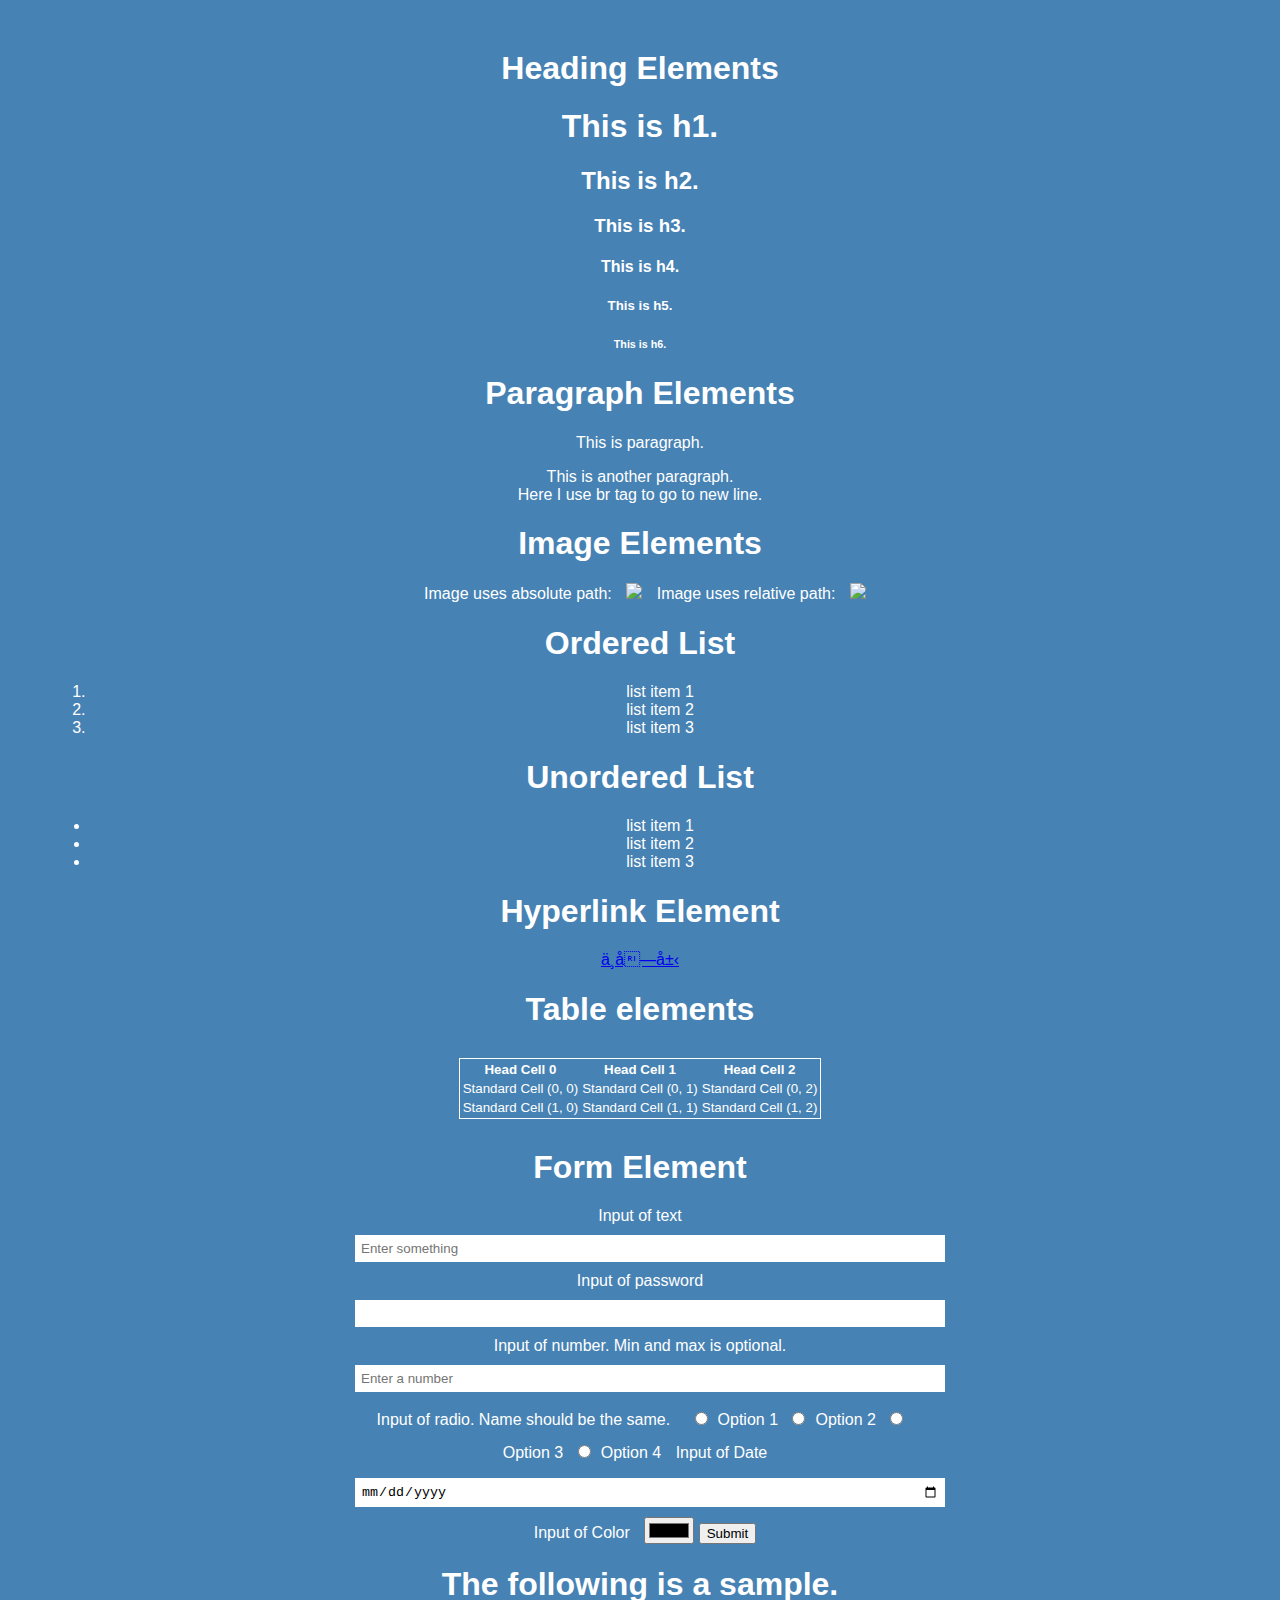
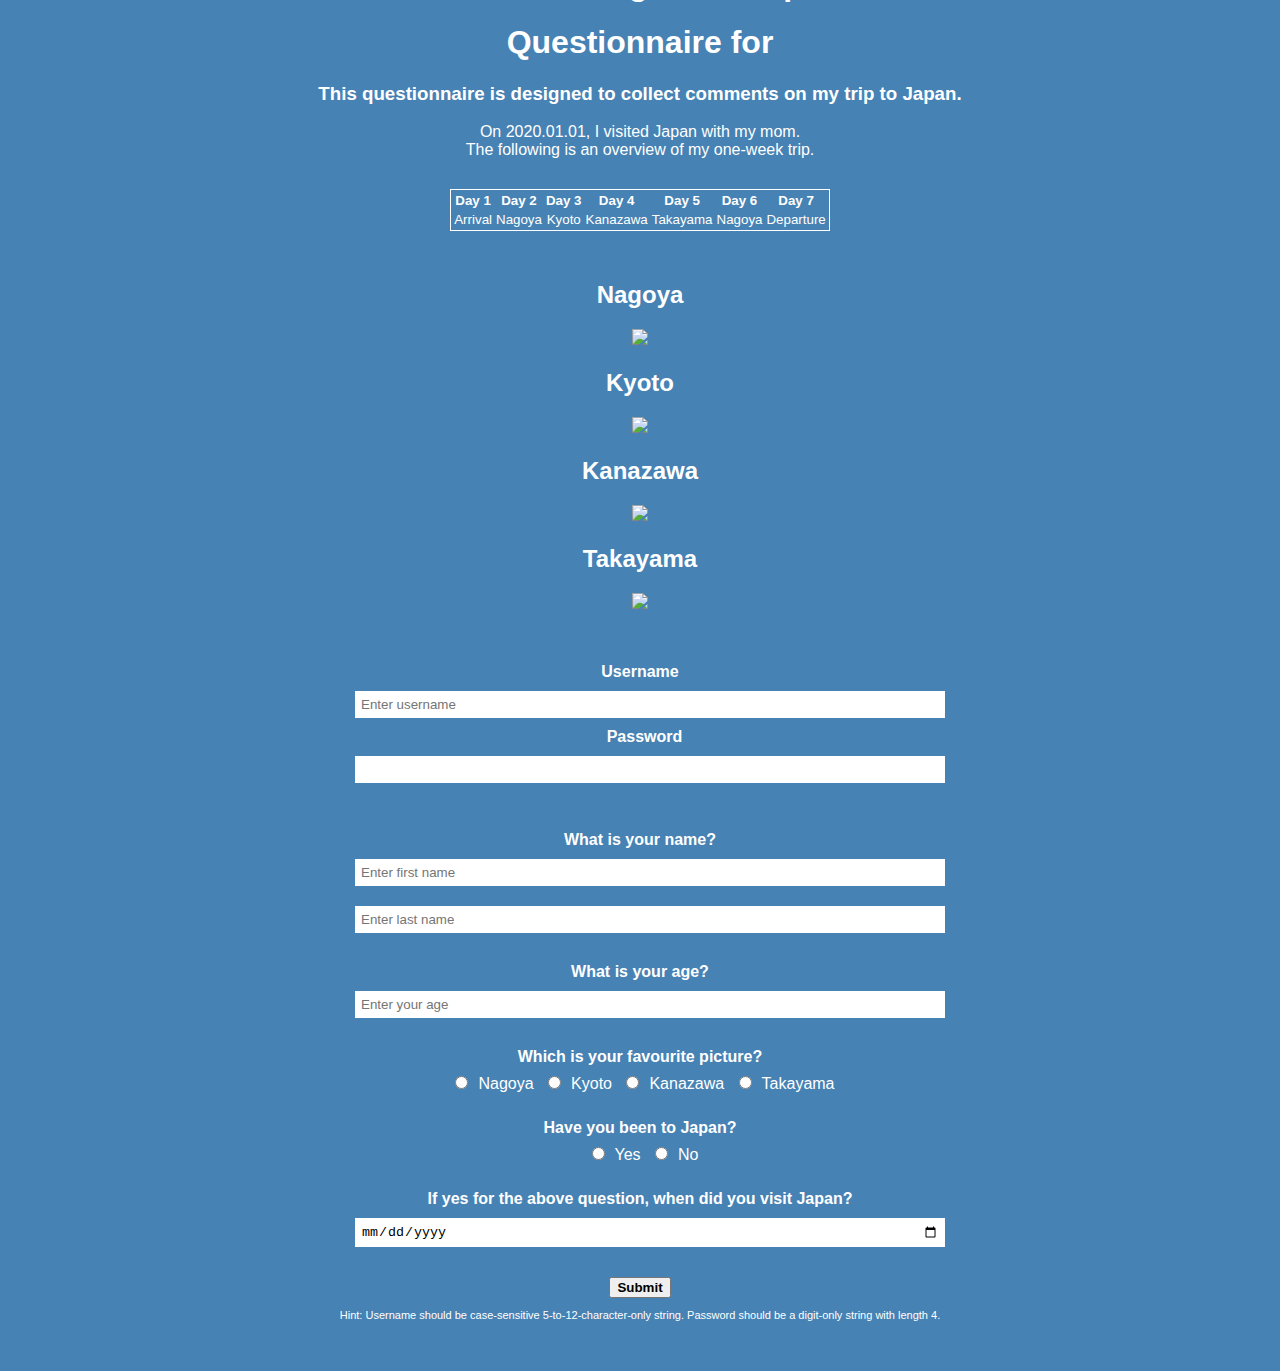
==== index.html @ 1802715c "Update index.html" ====
<!DOCTYPE html>	   		
<html lang=“en”>			

 <head>				
 	<meta charset=“utf-8”>
    	<title>Trip to Japan</title>
      <link rel="stylesheet" type="text/css" href="css/style.css">
  </head>
 
<body>
  <div id="sample">
	  
    <h1>Heading Elements</h1>
    <h1>This is h1.</h1>
    <h2>This is h2.</h2>
    <h3>This is h3.</h3>
    <h4>This is h4.</h4>
    <h5>This is h5.</h5>
    <h6>This is h6.</h6>
    
    <h1>Paragraph Elements</h1>
    <p>This is paragraph.</p>
    <p>This is another paragraph. <br> Here I use br tag to go to new line.</p>
		
    <h1>Image Elements </h1>
    <label>Image uses absolute path:</label>
    <img src="https://lh3.googleusercontent.com/[base64]w1385-h970-no">
    <label>Image uses relative path:</label>
    <img src="img/IMG_3584.jpg">
    
    <h1>Ordered List</h1>
    <ol>
      <li> list item 1 </li>
      <li> list item 2 </li>
      <li> list item 3 </li>
    </ol>
    
    <h1>Unordered List</h1>
    <ul>
      <li> list item 1 </li>
      <li> list item 2 </li>
      <li> list item 3 </li>
    </ul>
    
    <h1>Hyperlink Element</h1>
    <a href="https://www.chinagoingout.org/">中南屋</a>
    
    <h1>Table elements</h1>
		<table>
		  <tr>
        <th>Head Cell 0</th>
        <th>Head Cell 1</th>
        <th>Head Cell 2</th>
		  </tr>
		  <tr>
			<td>Standard Cell (0, 0)</td>
			<td>Standard Cell (0, 1)</td>
			<td>Standard Cell (0, 2)</td>
		  </tr>
		  <tr>
			<td>Standard Cell (1, 0)</td>
			<td>Standard Cell (1, 1)</td>
			<td>Standard Cell (1, 2)</td>
		  </tr>
		</table>
		
    <h1>Form Element</h1>
    <form>
      <label>Input of text</label>
			<input type="text" placeholder="Enter something">
      
			<label>Input of password</label>
			<input type="password">
      
			<label>Input of number. Min and max is optional.</label>
			<input type="number" placeholder="Enter a number" min="1" max="99">

      <label>Input of radio. Name should be the same.</label>
      <input type="radio" name="group0" value="Option 0">Option 1</input>
      <input type="radio" name="group0" value="Option 1">Option 2</input>
      <input type="radio" name="group0" value="Option 2">Option 3</input>
      <input type="radio" name="group0" value="Option 3">Option 4</input>

      <label>Input of Date</label>
      <input type="date"></input>
	
      <label>Input of Color</label>
      <input type="color"></input>
  
			<button id="Submit">Submit</button>
    </form>
  </div>
	
	<div id="sample">
			<h1>The following is a sample. </h1>
		<div id="introduction">
		<h1>Questionnaire for </h1>
		<h3>This questionnaire is designed to collect comments on my trip to Japan. </h3>
		<p>On 2020.01.01, I visited Japan with my mom. <br>The following is an overview of my one-week trip.</p>
		
		<table>
		  <tr>
			<th>Day 1</th>
			<th>Day 2</th>
			<th>Day 3</th>
			<th>Day 4</th>
			<th>Day 5</th>
			<th>Day 6</th>
			<th>Day 7</th>
		  </tr>
		  <tr>
			<td>Arrival</td>
			<td>Nagoya</td>
			<td>Kyoto</td>
			<td>Kanazawa</td>
			<td>Takayama</td>
			<td>Nagoya</td>
			<td>Departure</td>
		  </tr>
		</table>
		
		<div class="city-with-img">
			<h2>Nagoya</h2>
			<img src="https://lh3.googleusercontent.com/[base64]w1385-h970-no">
		</div>
		<div class="city-with-img">
			<h2>Kyoto</h2>
			<img src="https://lh3.googleusercontent.com/[base64]w1455-h970-no">
		</div>
		<div class="city-with-img">
			<h2>Kanazawa</h2>
			<img src="https://lh3.googleusercontent.com/[base64]w1455-h970-no">
		</div>
		<div class="city-with-img">
			<h2>Takayama</h2>
			<img src="https://lh3.googleusercontent.com/[base64]w1455-h970-no">
		</div>
	</div>
	<div id="main">
		<form>
			<div class="form-div">
				<label><strong>Username</strong></label>
				<input type="text" id="username" placeholder="Enter username" onblur="validUsername()" required>
				<span id="usernamePrompt">&nbsp;</span>
				<label><strong>Password</strong></label>
				<input type="password" id="password" onblur="validPassword()" required>
				<span id="passwordPrompt">&nbsp;</span>
			</div>
			
			<div class="form-div">
			<label><strong>What is your name?</strong></label>
				<input type="text" placeholder="Enter first name">
				<input type="text" placeholder="Enter last name">
			</div>
			
			<div class="form-div">
				<label><strong>What is your age?</strong></label>
				<input type="number" placeholder="Enter your age" min="1" max="99">
			</div>
			
			<div class="form-div">
				<label><strong>Which is your favourite picture?</strong><br></label>
				<input type="radio" name="picture" value="Nagoya">Nagoya</input>
				<input type="radio" name="picture" value="Kyoto">Kyoto</input>
				<input type="radio" name="picture" value="Kanazawa">Kanazawa</input>
				<input type="radio" name="picture" value="Takayama">Takayama</input>
			</div>
			
			<div class="form-div">
				<label><strong>Have you been to Japan?</strong><br></label>
				<input type="radio" name="visited" value="Y">Yes</input>
				<input type="radio" name="visited" value="N">No</input>
			</div>
			
			<div class="form-div">
				<label><strong>If yes for the above question, when did you visit Japan?</strong><br></label>
				<input type="date" name="visitDate"></input>
			</div>
	
			<button id="Submit"><strong>Submit</Strong></button>
		</form>
		
		<p id="hint">Hint: Username should be case-sensitive 5-to-12-character-only string. Password should be a digit-only string with length 4.</p>
	</div>
    </div>
  
 </body>
</html>
---- css/style.css ----
body{
  font-family: Arial;
  text-align: center;
  margin:50px;
  background-color: steelblue;
  color: white;
}

#introduction{
  margin-bottom: 50px;
}

#main{
  margin-top: 30px;
  margin-bottom: 30px;
  margin-left:auto;
  margin-right:auto;
  font-size: 12pt;
}

table{
  margin-top: 30px;
  margin-bottom: 30px;
  margin-left:auto;
  margin-right:auto;
  border: 1px solid white;
  font-size: 10pt;
  text-align:center
}

.city-with-img{
  width: 50%;
  display: inline-block;
}

form{
  width: 50%;
  display: inline-block;
}

label{
  width: 100%;
  margin: 10px 10px 10px 10px;
}

input[type=text], input[type=password], input[type=number], input[type="date"] {
  width: 100%;
  padding: 5px;
  margin: 10px;
  display: inline-block;
  border: 1px solid white;
  box-sizing: border-box;
}

input[type="radio"] {
  padding: 5px;
  margin: 10px;
}

img{
  width: 100%;
}

span{
  width: 100%;
  margin-bottom: 10px;
}

.form-div{
  margin-bottom: 20px;
}

#submit{
  background-color: white; /* Green */
  border: none;
  color: steelblue;
  padding: 15px 32px;
  text-align: center;
  text-decoration: none;
  display: inline-block;
  font-size: 16px;
}

#hint {
  font-size: 11px;
}
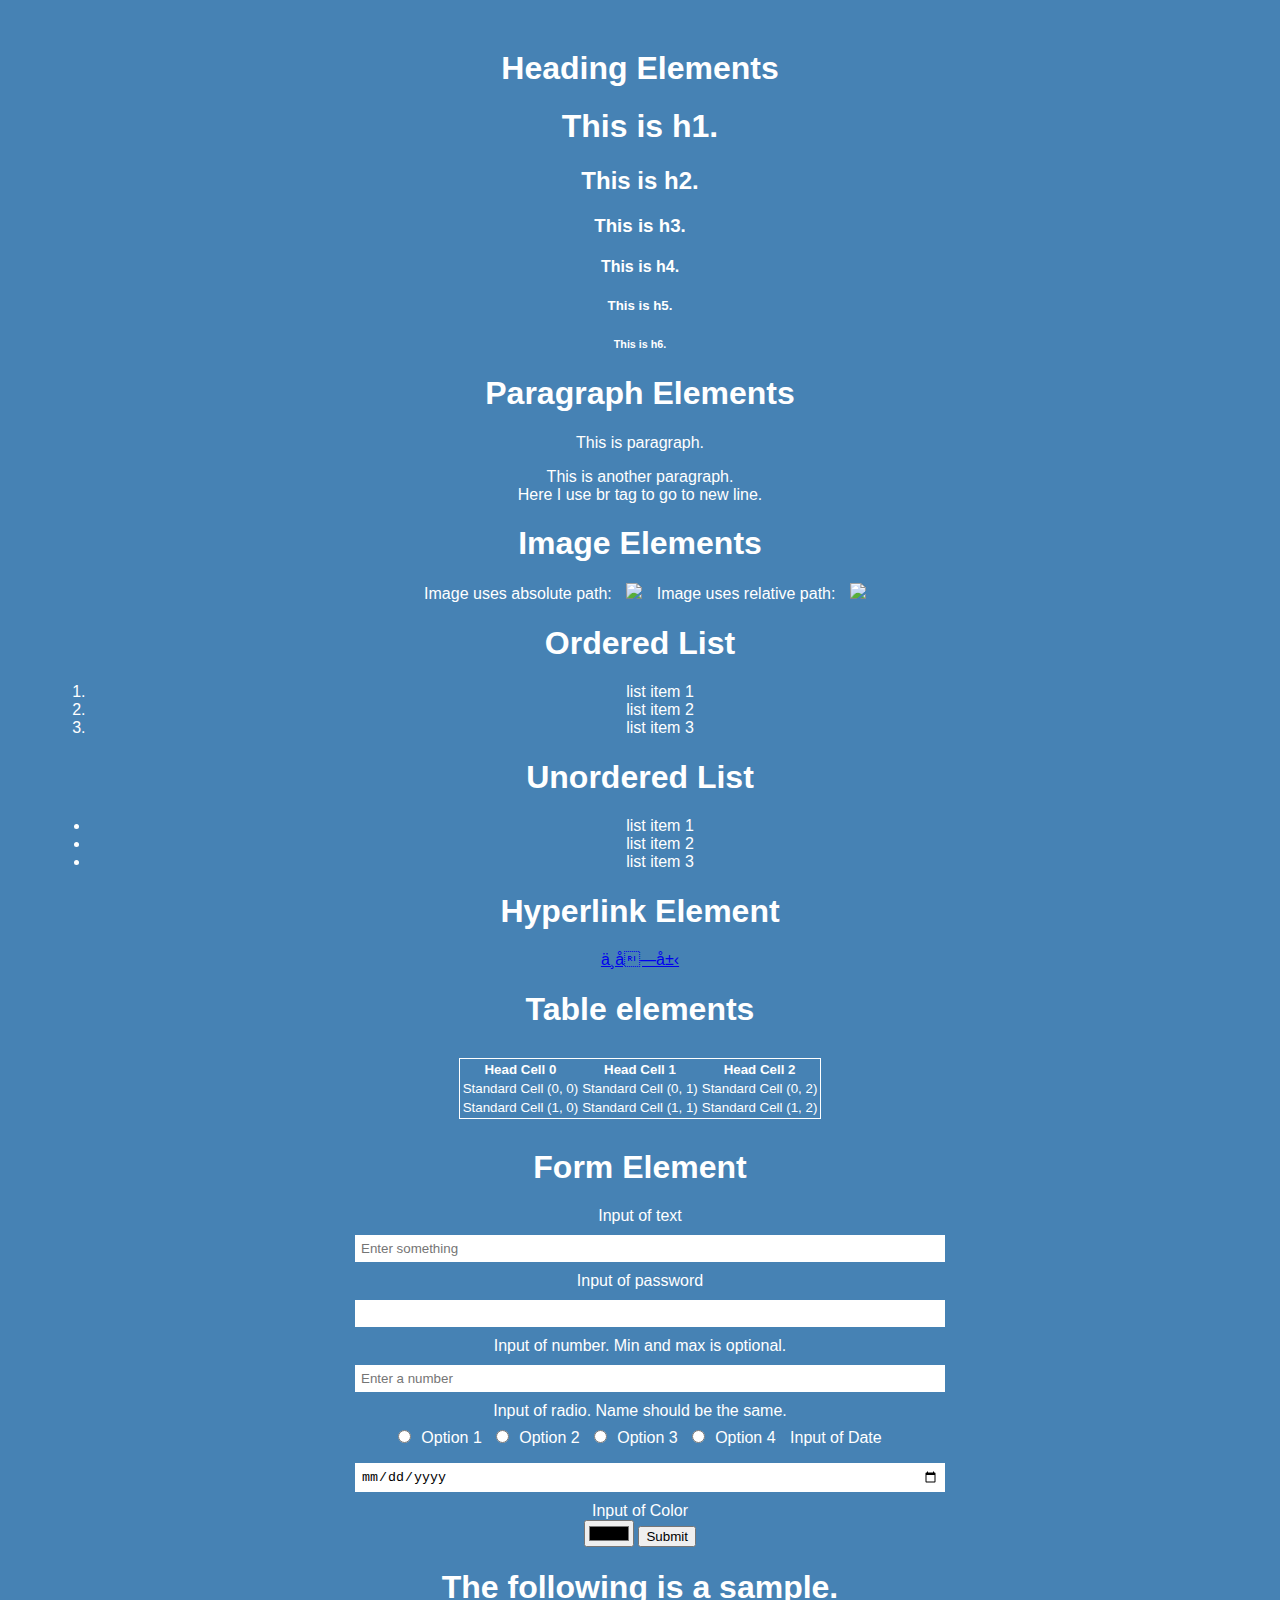
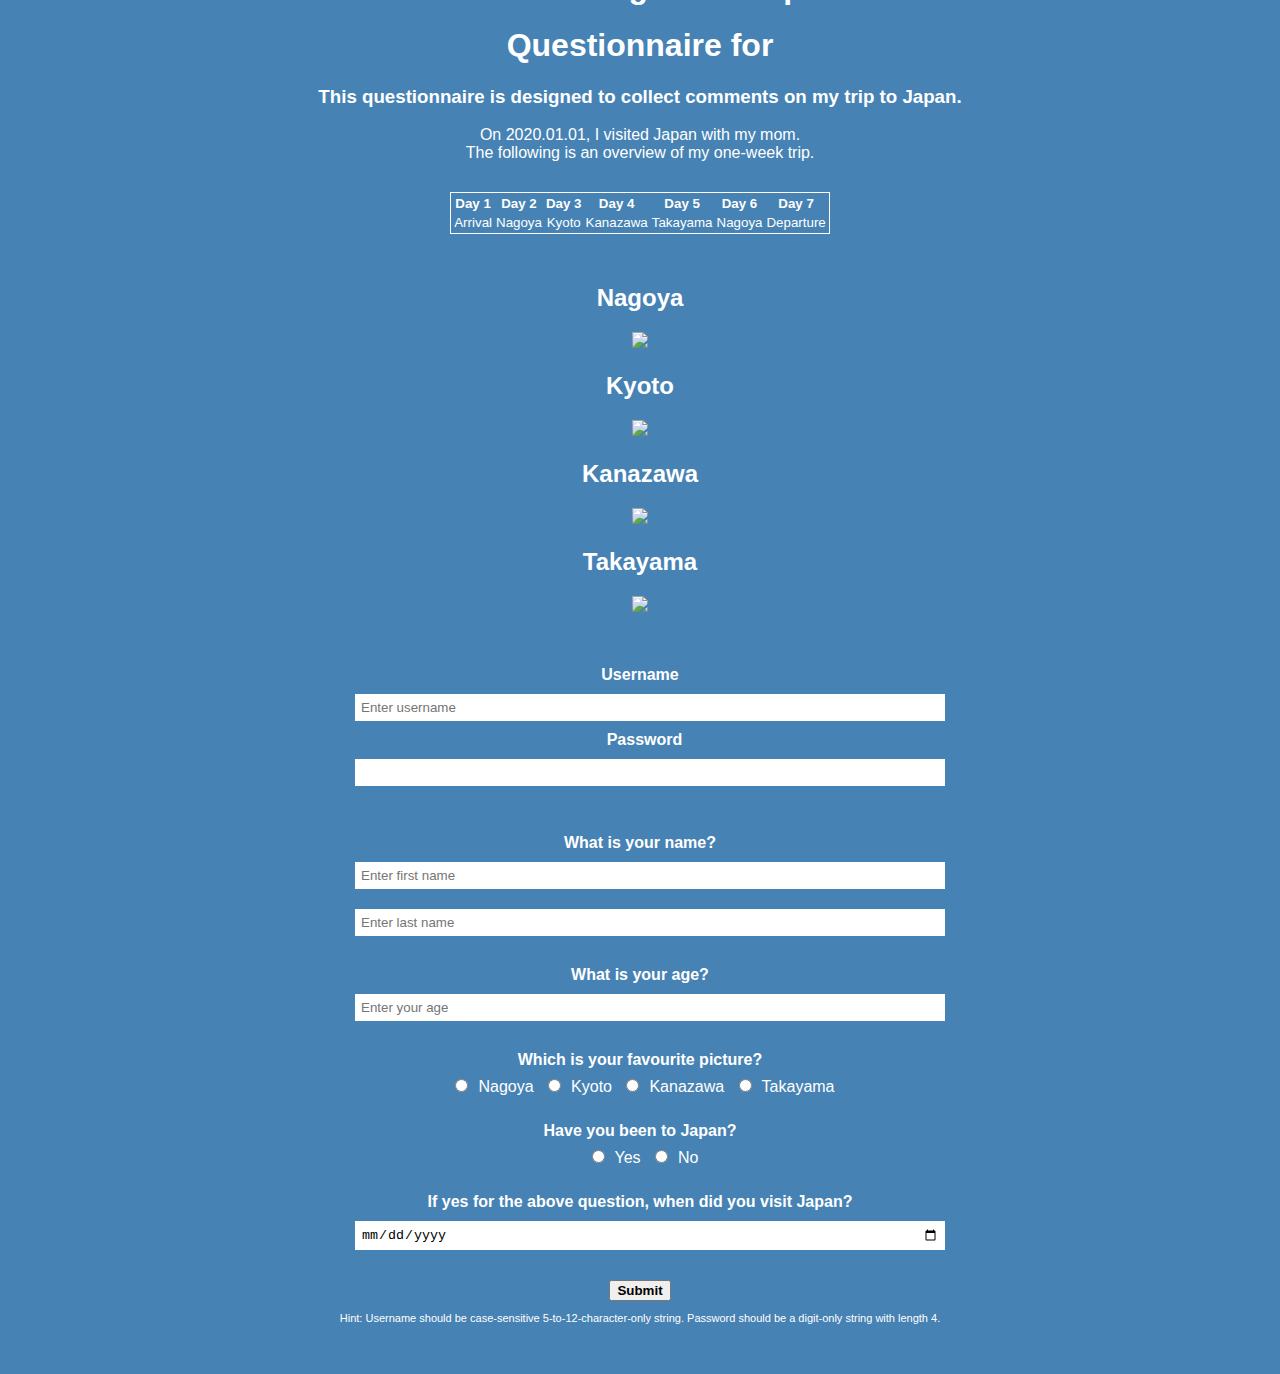
==== commit d050308c: "Update index.html" ====
--- a/index.html
+++ b/index.html
@@ -75,19 +75,18 @@
 			<label>Input of number. Min and max is optional.</label>
 			<input type="number" placeholder="Enter a number" min="1" max="99">
 
-      <label>Input of radio. Name should be the same.</label>
+      <label>Input of radio. Name should be the same.<br></label>
       <input type="radio" name="group0" value="Option 0">Option 1</input>
       <input type="radio" name="group0" value="Option 1">Option 2</input>
       <input type="radio" name="group0" value="Option 2">Option 3</input>
       <input type="radio" name="group0" value="Option 3">Option 4</input>
 
-      <label>Input of Date</label>
+      <label>Input of Date<br></label>
       <input type="date"></input>
 	
-      <label>Input of Color</label>
+      <label>Input of Color<br></label>
       <input type="color"></input>
-  
-			<button id="Submit">Submit</button>
+      <button id="Submit">Submit</button>
     </form>
   </div>
 	
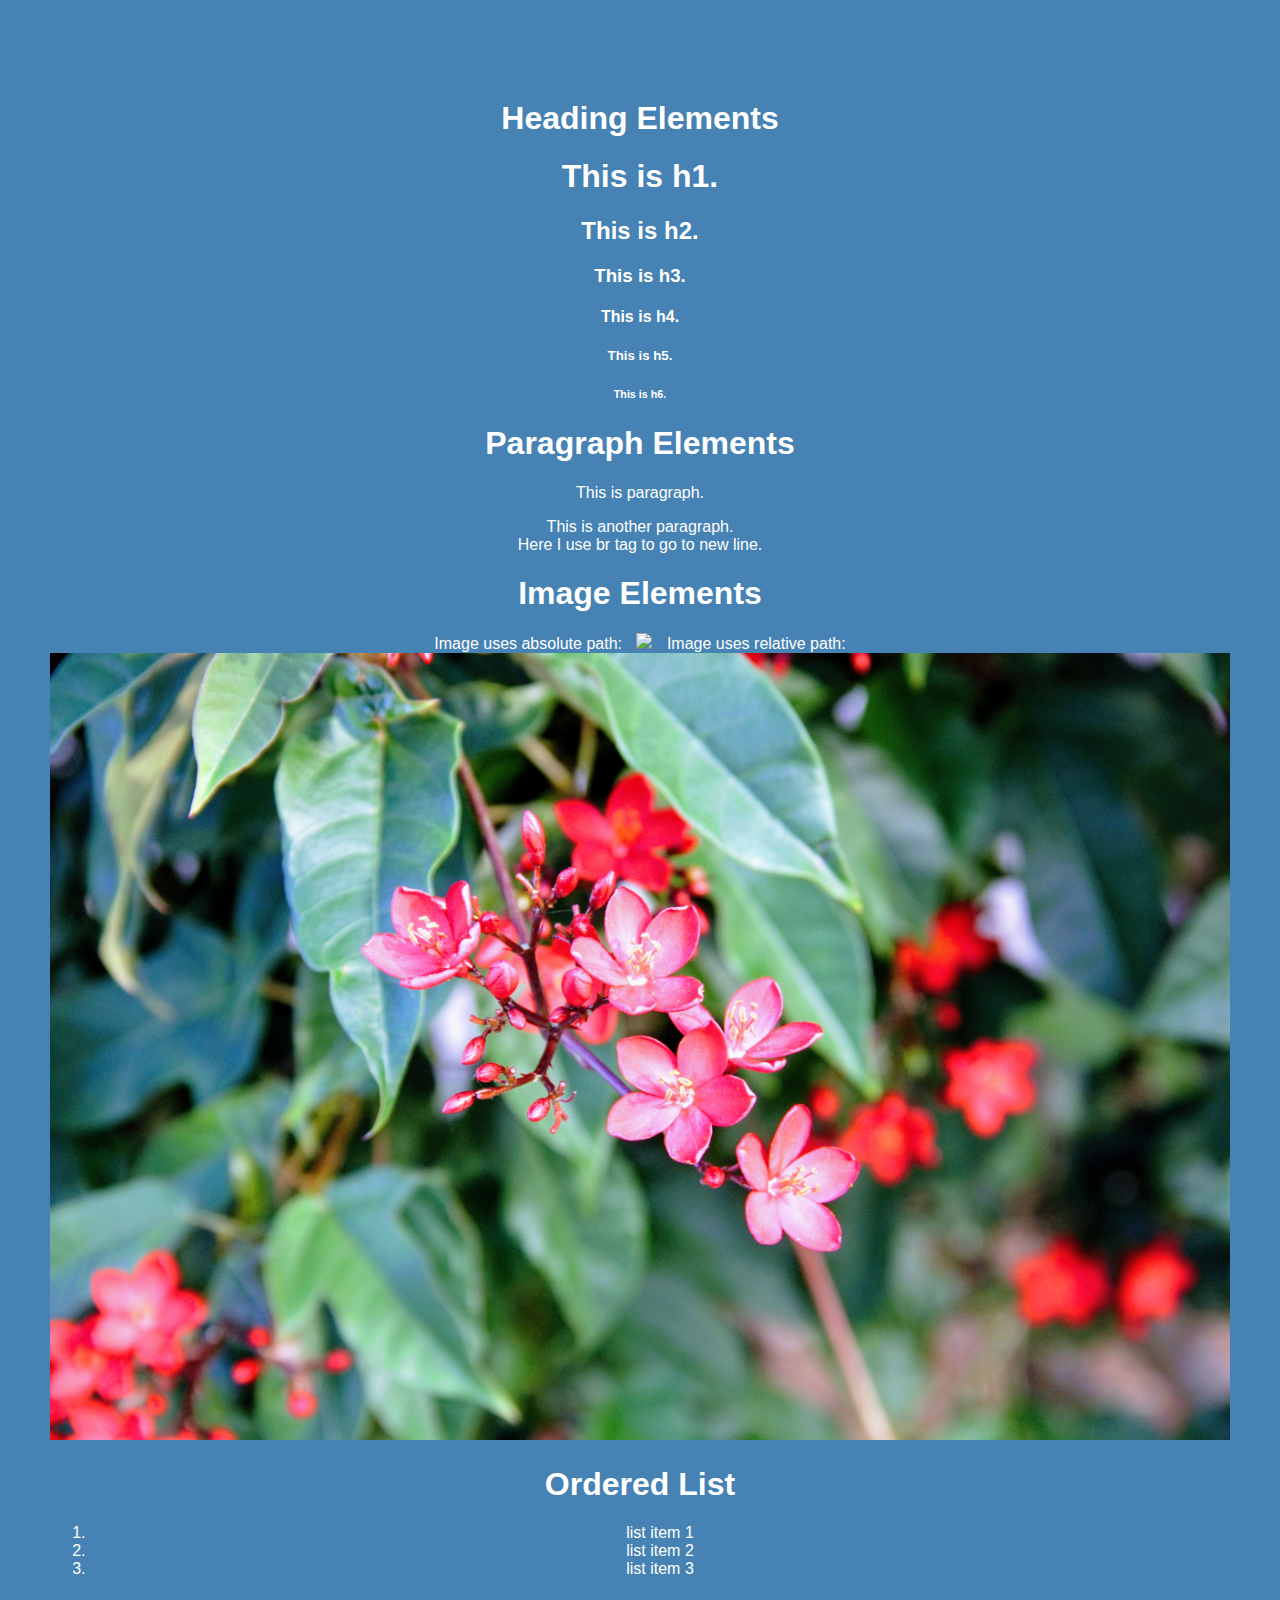
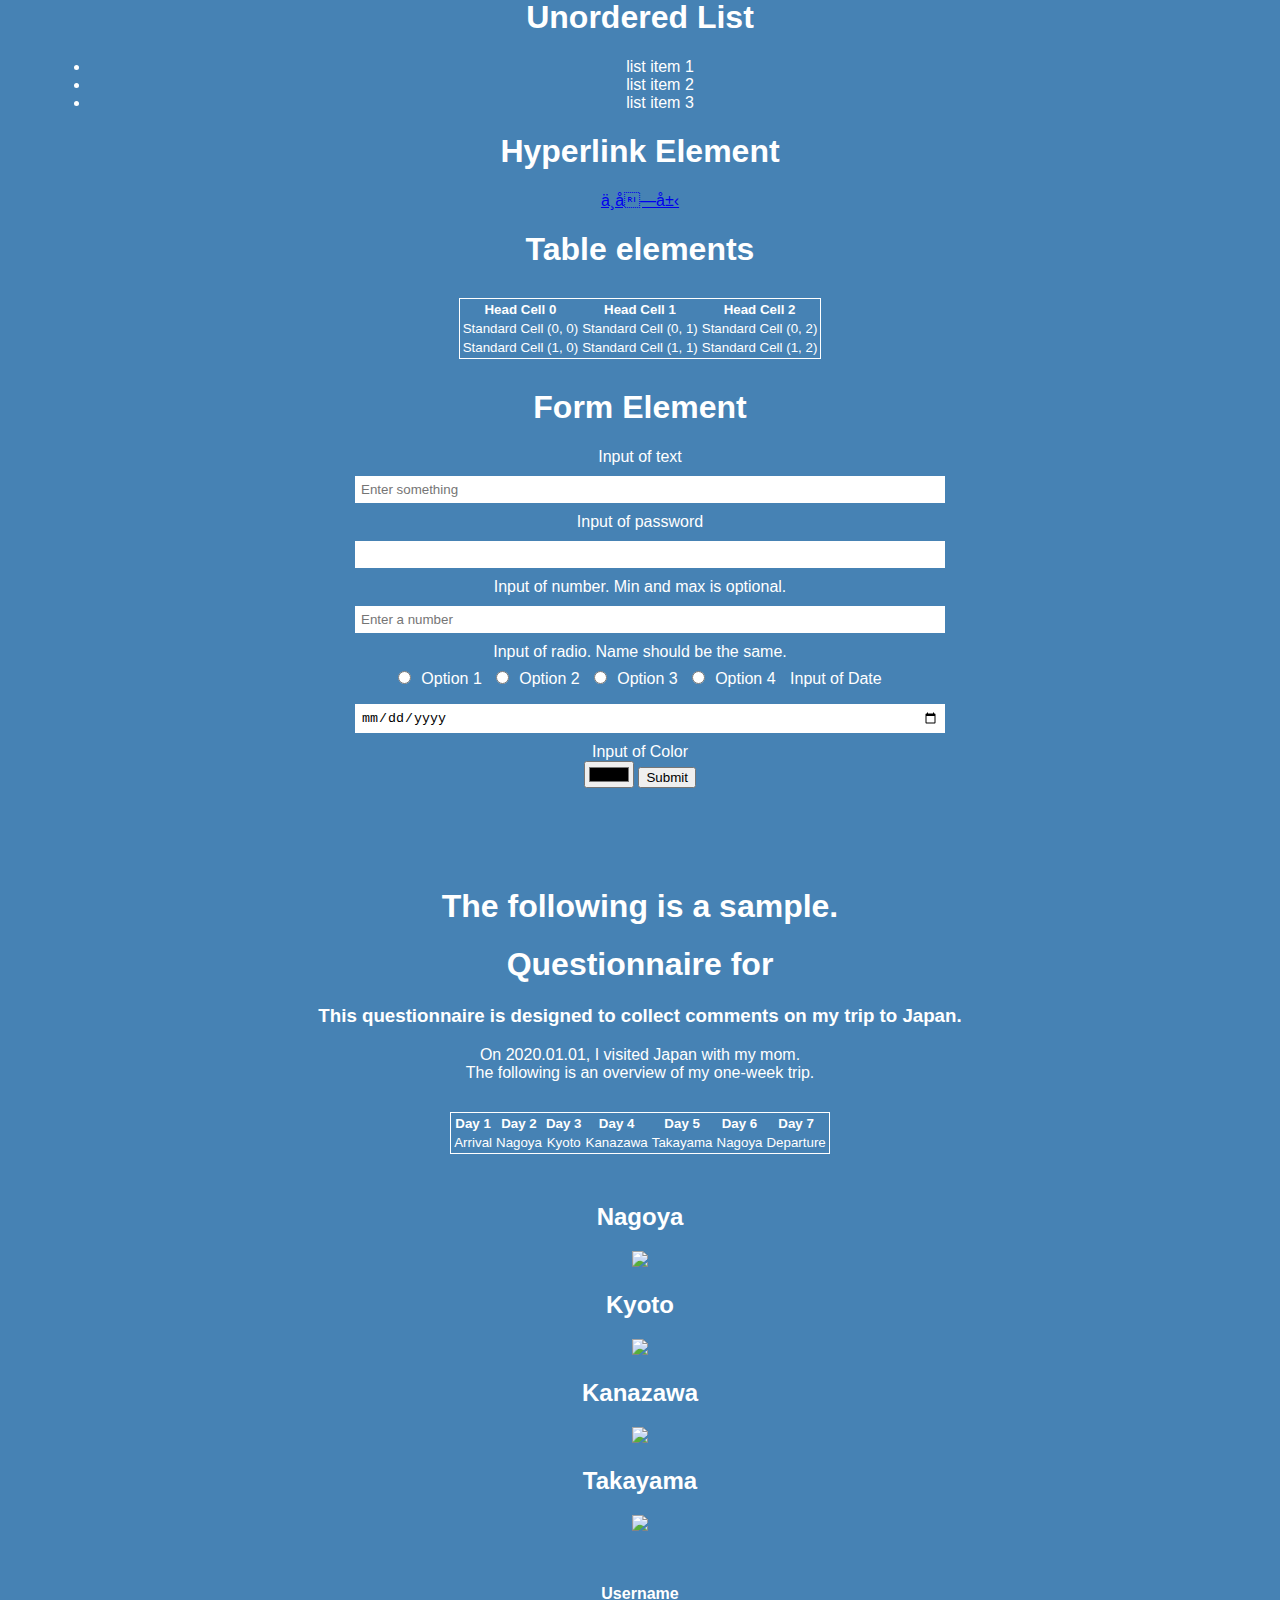
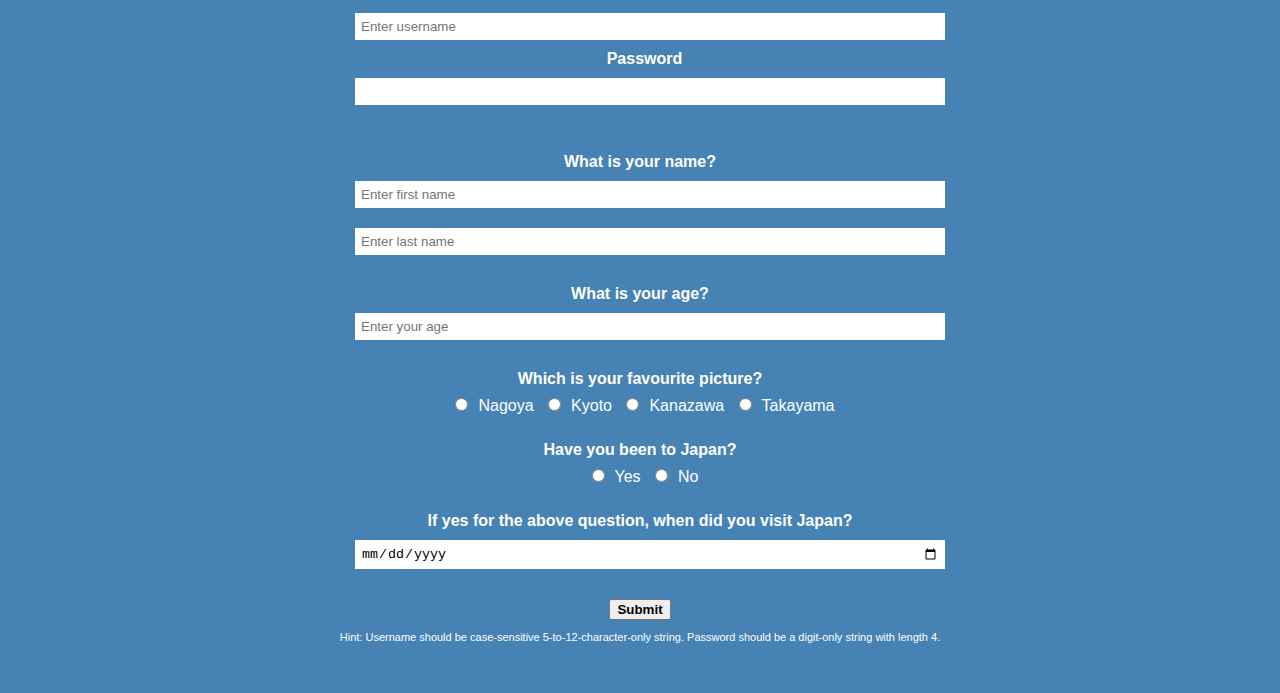
==== commit 6dee165e: "Update format" ====
--- a/index.html
+++ b/index.html
@@ -1,187 +1,161 @@
 <!DOCTYPE html>	   		
-<html lang=“en”>			
-
- <head>				
- 	<meta charset=“utf-8”>
-    	<title>Trip to Japan</title>
+<html lang=“en”>
+   <head>
+      <meta charset=“utf-8”>
+      <title>Trip to Japan</title>
       <link rel="stylesheet" type="text/css" href="css/style.css">
-  </head>
- 
-<body>
-  <div id="sample">
-	  
-    <h1>Heading Elements</h1>
-    <h1>This is h1.</h1>
-    <h2>This is h2.</h2>
-    <h3>This is h3.</h3>
-    <h4>This is h4.</h4>
-    <h5>This is h5.</h5>
-    <h6>This is h6.</h6>
-    
-    <h1>Paragraph Elements</h1>
-    <p>This is paragraph.</p>
-    <p>This is another paragraph. <br> Here I use br tag to go to new line.</p>
-		
-    <h1>Image Elements </h1>
-    <label>Image uses absolute path:</label>
-    <img src="https://lh3.googleusercontent.com/[base64]w1385-h970-no">
-    <label>Image uses relative path:</label>
-    <img src="img/IMG_3584.jpg">
-    
-    <h1>Ordered List</h1>
-    <ol>
-      <li> list item 1 </li>
-      <li> list item 2 </li>
-      <li> list item 3 </li>
-    </ol>
-    
-    <h1>Unordered List</h1>
-    <ul>
-      <li> list item 1 </li>
-      <li> list item 2 </li>
-      <li> list item 3 </li>
-    </ul>
-    
-    <h1>Hyperlink Element</h1>
-    <a href="https://www.chinagoingout.org/">中南屋</a>
-    
-    <h1>Table elements</h1>
-		<table>
-		  <tr>
-        <th>Head Cell 0</th>
-        <th>Head Cell 1</th>
-        <th>Head Cell 2</th>
-		  </tr>
-		  <tr>
-			<td>Standard Cell (0, 0)</td>
-			<td>Standard Cell (0, 1)</td>
-			<td>Standard Cell (0, 2)</td>
-		  </tr>
-		  <tr>
-			<td>Standard Cell (1, 0)</td>
-			<td>Standard Cell (1, 1)</td>
-			<td>Standard Cell (1, 2)</td>
-		  </tr>
-		</table>
-		
-    <h1>Form Element</h1>
-    <form>
-      <label>Input of text</label>
-			<input type="text" placeholder="Enter something">
-      
-			<label>Input of password</label>
-			<input type="password">
-      
-			<label>Input of number. Min and max is optional.</label>
-			<input type="number" placeholder="Enter a number" min="1" max="99">
-
-      <label>Input of radio. Name should be the same.<br></label>
-      <input type="radio" name="group0" value="Option 0">Option 1</input>
-      <input type="radio" name="group0" value="Option 1">Option 2</input>
-      <input type="radio" name="group0" value="Option 2">Option 3</input>
-      <input type="radio" name="group0" value="Option 3">Option 4</input>
-
-      <label>Input of Date<br></label>
-      <input type="date"></input>
-	
-      <label>Input of Color<br></label>
-      <input type="color"></input>
-      <button id="Submit">Submit</button>
-    </form>
-  </div>
-	
-	<div id="sample">
-			<h1>The following is a sample. </h1>
-		<div id="introduction">
-		<h1>Questionnaire for </h1>
-		<h3>This questionnaire is designed to collect comments on my trip to Japan. </h3>
-		<p>On 2020.01.01, I visited Japan with my mom. <br>The following is an overview of my one-week trip.</p>
-		
-		<table>
-		  <tr>
-			<th>Day 1</th>
-			<th>Day 2</th>
-			<th>Day 3</th>
-			<th>Day 4</th>
-			<th>Day 5</th>
-			<th>Day 6</th>
-			<th>Day 7</th>
-		  </tr>
-		  <tr>
-			<td>Arrival</td>
-			<td>Nagoya</td>
-			<td>Kyoto</td>
-			<td>Kanazawa</td>
-			<td>Takayama</td>
-			<td>Nagoya</td>
-			<td>Departure</td>
-		  </tr>
-		</table>
-		
-		<div class="city-with-img">
-			<h2>Nagoya</h2>
-			<img src="https://lh3.googleusercontent.com/[base64]w1385-h970-no">
-		</div>
-		<div class="city-with-img">
-			<h2>Kyoto</h2>
-			<img src="https://lh3.googleusercontent.com/[base64]w1455-h970-no">
-		</div>
-		<div class="city-with-img">
-			<h2>Kanazawa</h2>
-			<img src="https://lh3.googleusercontent.com/[base64]w1455-h970-no">
-		</div>
-		<div class="city-with-img">
-			<h2>Takayama</h2>
-			<img src="https://lh3.googleusercontent.com/[base64]w1455-h970-no">
-		</div>
-	</div>
-	<div id="main">
-		<form>
-			<div class="form-div">
-				<label><strong>Username</strong></label>
-				<input type="text" id="username" placeholder="Enter username" onblur="validUsername()" required>
-				<span id="usernamePrompt">&nbsp;</span>
-				<label><strong>Password</strong></label>
-				<input type="password" id="password" onblur="validPassword()" required>
-				<span id="passwordPrompt">&nbsp;</span>
-			</div>
-			
-			<div class="form-div">
-			<label><strong>What is your name?</strong></label>
-				<input type="text" placeholder="Enter first name">
-				<input type="text" placeholder="Enter last name">
-			</div>
-			
-			<div class="form-div">
-				<label><strong>What is your age?</strong></label>
-				<input type="number" placeholder="Enter your age" min="1" max="99">
-			</div>
-			
-			<div class="form-div">
-				<label><strong>Which is your favourite picture?</strong><br></label>
-				<input type="radio" name="picture" value="Nagoya">Nagoya</input>
-				<input type="radio" name="picture" value="Kyoto">Kyoto</input>
-				<input type="radio" name="picture" value="Kanazawa">Kanazawa</input>
-				<input type="radio" name="picture" value="Takayama">Takayama</input>
-			</div>
-			
-			<div class="form-div">
-				<label><strong>Have you been to Japan?</strong><br></label>
-				<input type="radio" name="visited" value="Y">Yes</input>
-				<input type="radio" name="visited" value="N">No</input>
-			</div>
-			
-			<div class="form-div">
-				<label><strong>If yes for the above question, when did you visit Japan?</strong><br></label>
-				<input type="date" name="visitDate"></input>
-			</div>
-	
-			<button id="Submit"><strong>Submit</Strong></button>
-		</form>
-		
-		<p id="hint">Hint: Username should be case-sensitive 5-to-12-character-only string. Password should be a digit-only string with length 4.</p>
-	</div>
-    </div>
-  
- </body>
-</html> 
+   </head>
+   <body>
+      <div id="sample">
+         <h1>Heading Elements</h1>
+         <h1>This is h1.</h1>
+         <h2>This is h2.</h2>
+         <h3>This is h3.</h3>
+         <h4>This is h4.</h4>
+         <h5>This is h5.</h5>
+         <h6>This is h6.</h6>
+         <h1>Paragraph Elements</h1>
+         <p>This is paragraph.</p>
+         <p>This is another paragraph. <br> Here I use br tag to go to new line.</p>
+         <h1>Image Elements </h1>
+         <label>Image uses absolute path:</label>
+         <img src="https://lh3.googleusercontent.com/[base64]w1385-h970-no">
+         <label>Image uses relative path:</label>
+         <img src="img/IMG_3584.jpg">
+         <h1>Ordered List</h1>
+         <ol>
+            <li> list item 1 </li>
+            <li> list item 2 </li>
+            <li> list item 3 </li>
+         </ol>
+         <h1>Unordered List</h1>
+         <ul>
+            <li> list item 1 </li>
+            <li> list item 2 </li>
+            <li> list item 3 </li>
+         </ul>
+         <h1>Hyperlink Element</h1>
+         <a href="https://www.chinagoingout.org/">中南屋</a>
+         <h1>Table elements</h1>
+         <table>
+            <tr>
+               <th>Head Cell 0</th>
+               <th>Head Cell 1</th>
+               <th>Head Cell 2</th>
+            </tr>
+            <tr>
+               <td>Standard Cell (0, 0)</td>
+               <td>Standard Cell (0, 1)</td>
+               <td>Standard Cell (0, 2)</td>
+            </tr>
+            <tr>
+               <td>Standard Cell (1, 0)</td>
+               <td>Standard Cell (1, 1)</td>
+               <td>Standard Cell (1, 2)</td>
+            </tr>
+         </table>
+         <h1>Form Element</h1>
+         <form>
+            <label>Input of text</label>
+            <input type="text" placeholder="Enter something">
+            <label>Input of password</label>
+            <input type="password">
+            <label>Input of number. Min and max is optional.</label>
+            <input type="number" placeholder="Enter a number" min="1" max="99">
+            <label>Input of radio. Name should be the same.<br></label>
+            <input type="radio" name="group0" value="Option 0">Option 1</input>
+            <input type="radio" name="group0" value="Option 1">Option 2</input>
+            <input type="radio" name="group0" value="Option 2">Option 3</input>
+            <input type="radio" name="group0" value="Option 3">Option 4</input>
+            <label>Input of Date<br></label>
+            <input type="date"></input>
+            <label>Input of Color<br></label>
+            <input type="color"></input>
+            <button id="Submit">Submit</button>
+         </form>
+      </div>
+      <div id="sample">
+         <h1>The following is a sample. </h1>
+         <div id="introduction">
+            <h1>Questionnaire for </h1>
+            <h3>This questionnaire is designed to collect comments on my trip to Japan. </h3>
+            <p>On 2020.01.01, I visited Japan with my mom. <br>The following is an overview of my one-week trip.</p>
+            <table>
+               <tr>
+                  <th>Day 1</th>
+                  <th>Day 2</th>
+                  <th>Day 3</th>
+                  <th>Day 4</th>
+                  <th>Day 5</th>
+                  <th>Day 6</th>
+                  <th>Day 7</th>
+               </tr>
+               <tr>
+                  <td>Arrival</td>
+                  <td>Nagoya</td>
+                  <td>Kyoto</td>
+                  <td>Kanazawa</td>
+                  <td>Takayama</td>
+                  <td>Nagoya</td>
+                  <td>Departure</td>
+               </tr>
+            </table>
+            <div class="city-with-img">
+               <h2>Nagoya</h2>
+               <img src="https://lh3.googleusercontent.com/[base64]w1385-h970-no">
+            </div>
+            <div class="city-with-img">
+               <h2>Kyoto</h2>
+               <img src="https://lh3.googleusercontent.com/[base64]w1455-h970-no">
+            </div>
+            <div class="city-with-img">
+               <h2>Kanazawa</h2>
+               <img src="https://lh3.googleusercontent.com/[base64]w1455-h970-no">
+            </div>
+            <div class="city-with-img">
+               <h2>Takayama</h2>
+               <img src="https://lh3.googleusercontent.com/[base64]w1455-h970-no">
+            </div>
+         </div>
+         <div id="main">
+            <form>
+               <div class="form-div">
+                  <label><strong>Username</strong></label>
+                  <input type="text" id="username" placeholder="Enter username" onblur="validUsername()" required>
+                  <span id="usernamePrompt">&nbsp;</span>
+                  <label><strong>Password</strong></label>
+                  <input type="password" id="password" onblur="validPassword()" required>
+                  <span id="passwordPrompt">&nbsp;</span>
+               </div>
+               <div class="form-div">
+                  <label><strong>What is your name?</strong></label>
+                  <input type="text" placeholder="Enter first name">
+                  <input type="text" placeholder="Enter last name">
+               </div>
+               <div class="form-div">
+                  <label><strong>What is your age?</strong></label>
+                  <input type="number" placeholder="Enter your age" min="1" max="99">
+               </div>
+               <div class="form-div">
+                  <label><strong>Which is your favourite picture?</strong><br></label>
+                  <input type="radio" name="picture" value="Nagoya">Nagoya</input>
+                  <input type="radio" name="picture" value="Kyoto">Kyoto</input>
+                  <input type="radio" name="picture" value="Kanazawa">Kanazawa</input>
+                  <input type="radio" name="picture" value="Takayama">Takayama</input>
+               </div>
+               <div class="form-div">
+                  <label><strong>Have you been to Japan?</strong><br></label>
+                  <input type="radio" name="visited" value="Y">Yes</input>
+                  <input type="radio" name="visited" value="N">No</input>
+               </div>
+               <div class="form-div">
+                  <label><strong>If yes for the above question, when did you visit Japan?</strong><br></label>
+                  <input type="date" name="visitDate"></input>
+               </div>
+               <button id="Submit"><strong>Submit</Strong></button>
+            </form>
+            <p id="hint">Hint: Username should be case-sensitive 5-to-12-character-only string. Password should be a digit-only string with length 4.</p>
+         </div>
+      </div>
+   </body>
+</html>
--- a/css/style.css
+++ b/css/style.css
@@ -4,6 +4,10 @@
   margin:50px;
   background-color: steelblue;
   color: white;
+}
+
+#sample {
+  margin-top: 100px;
 }
 
 #introduction{
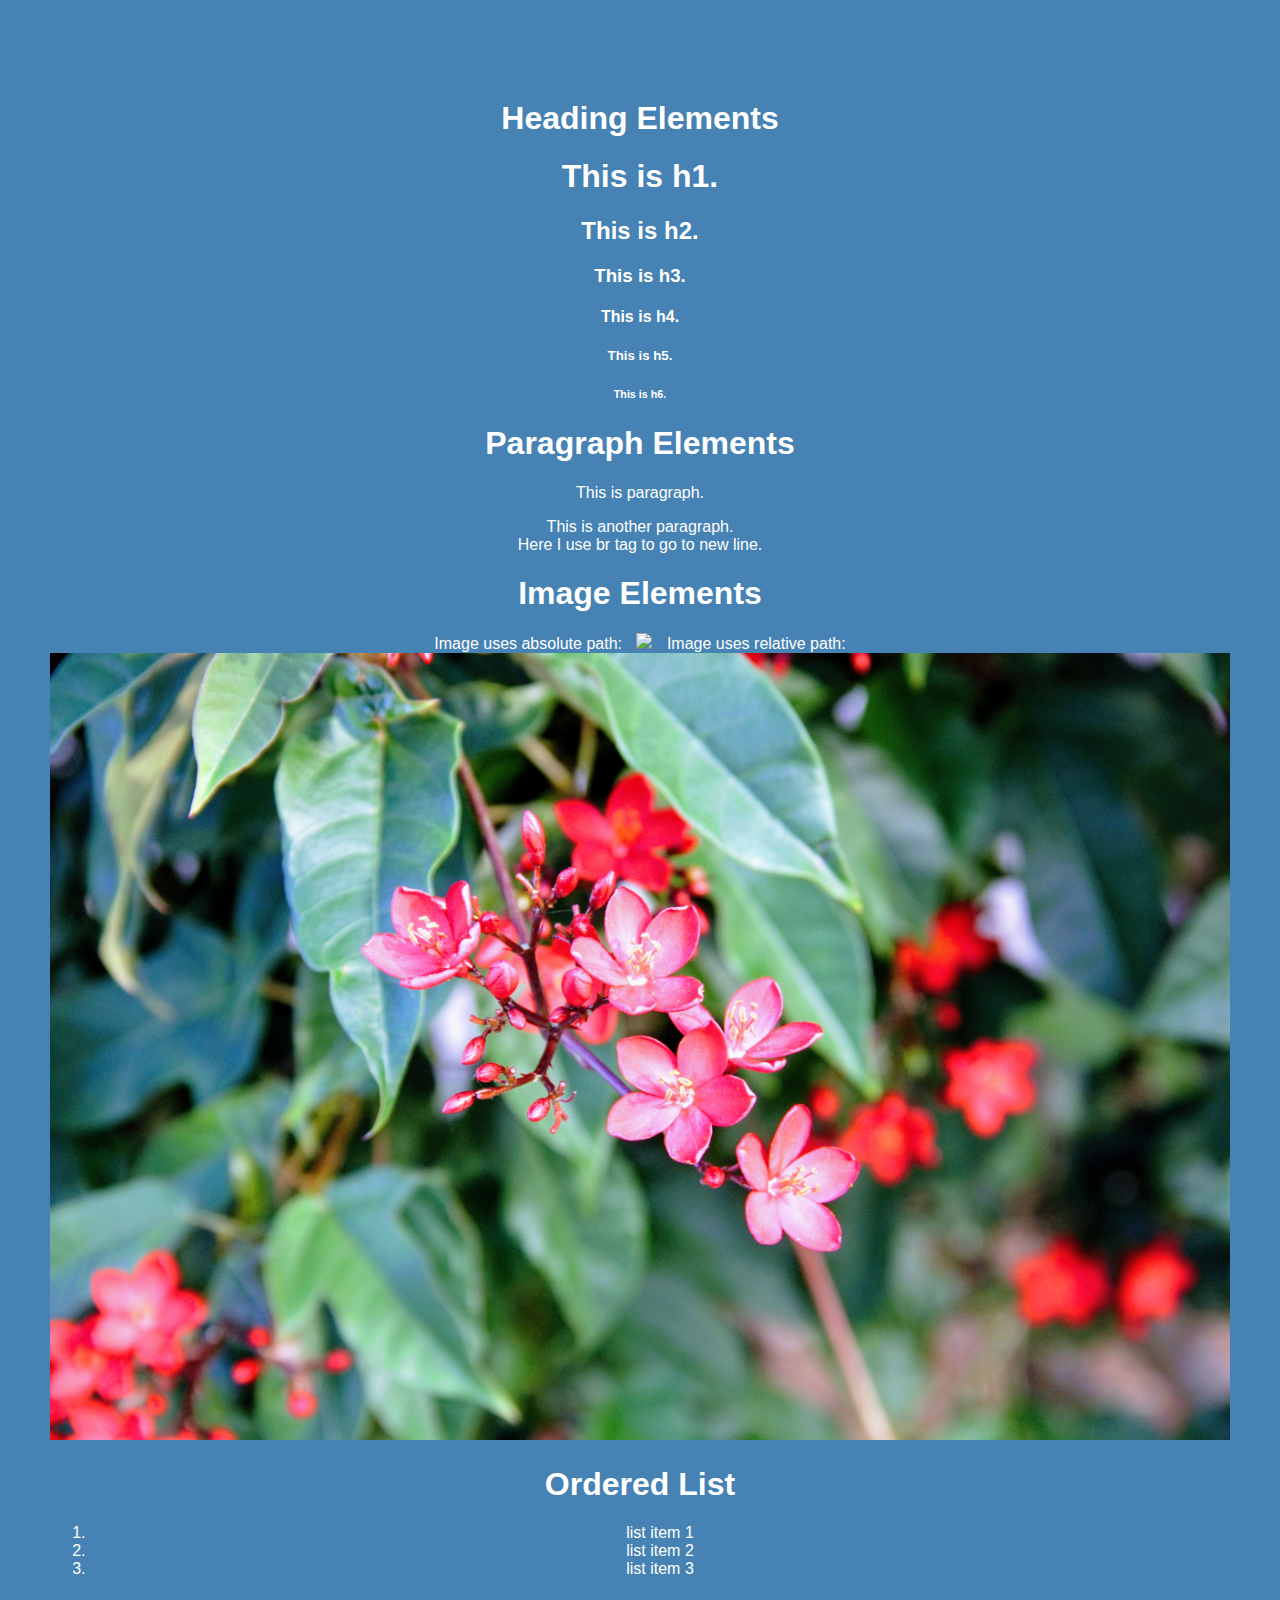
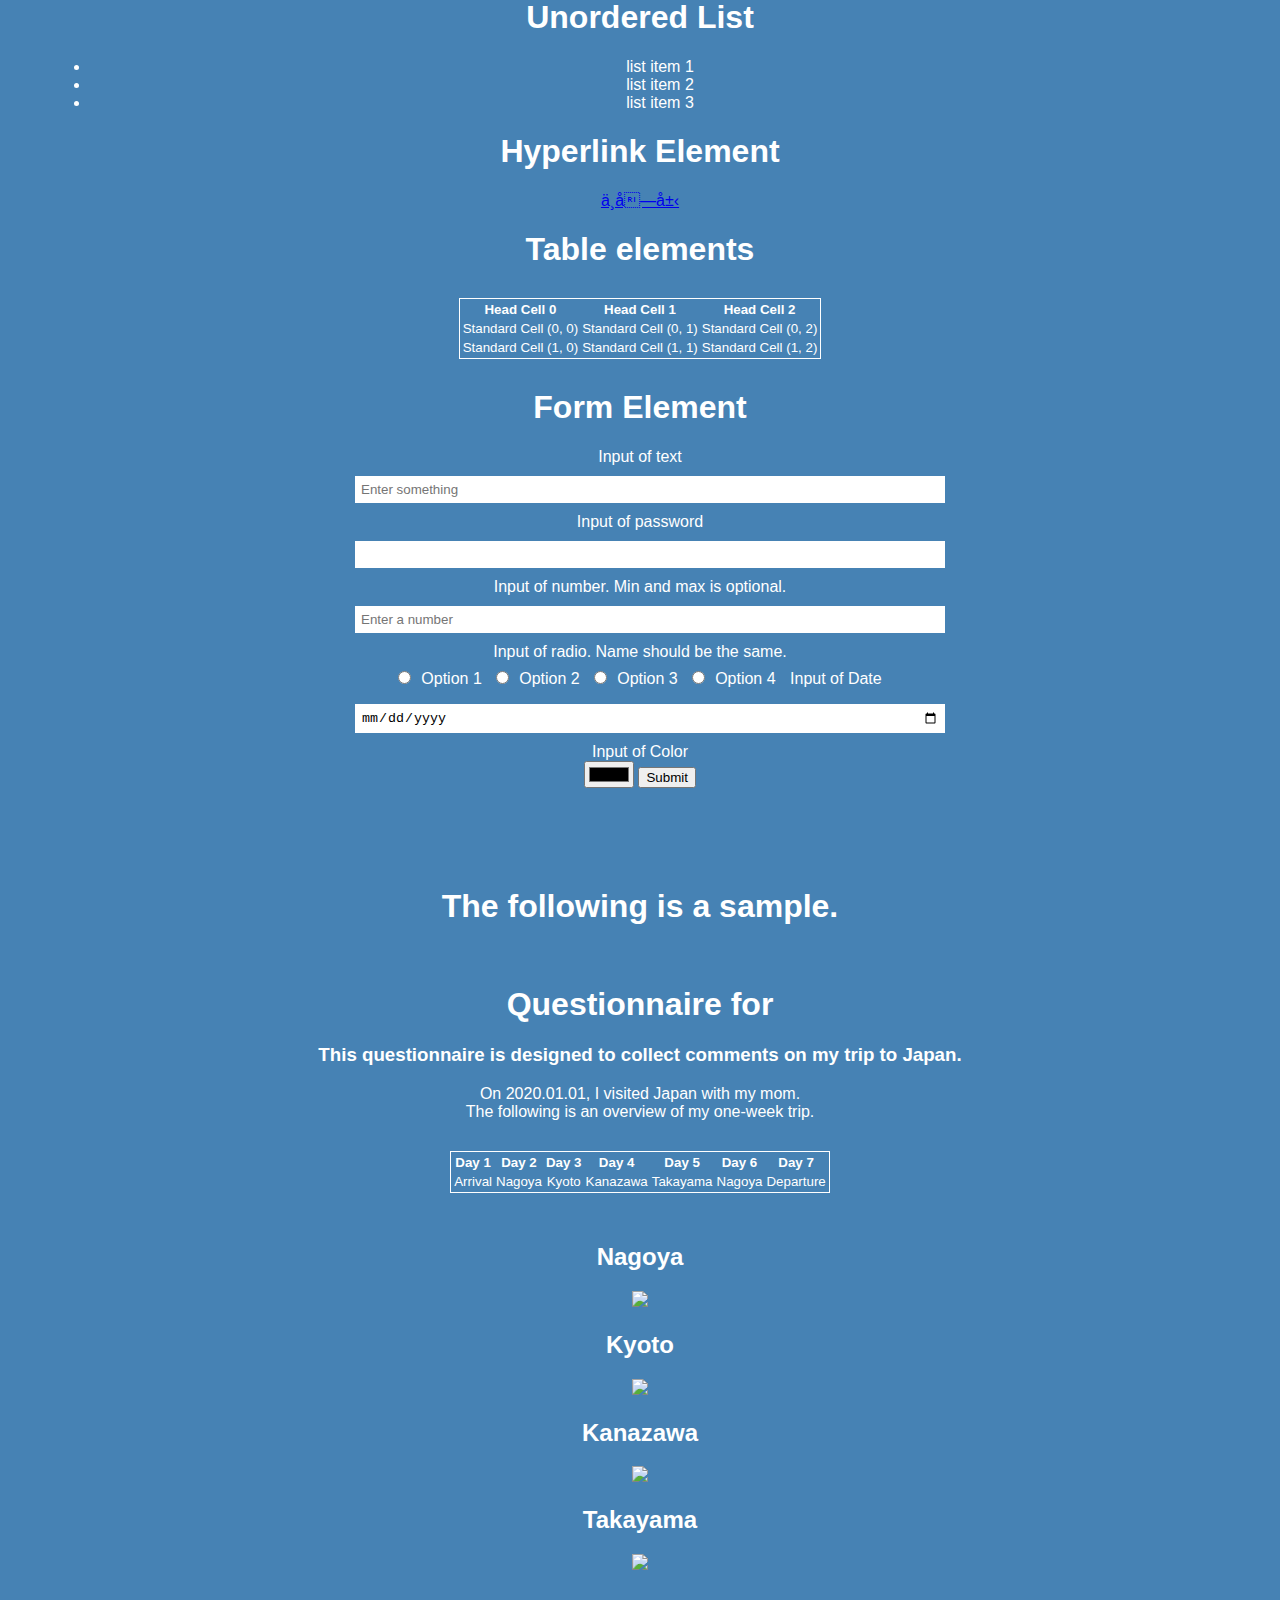
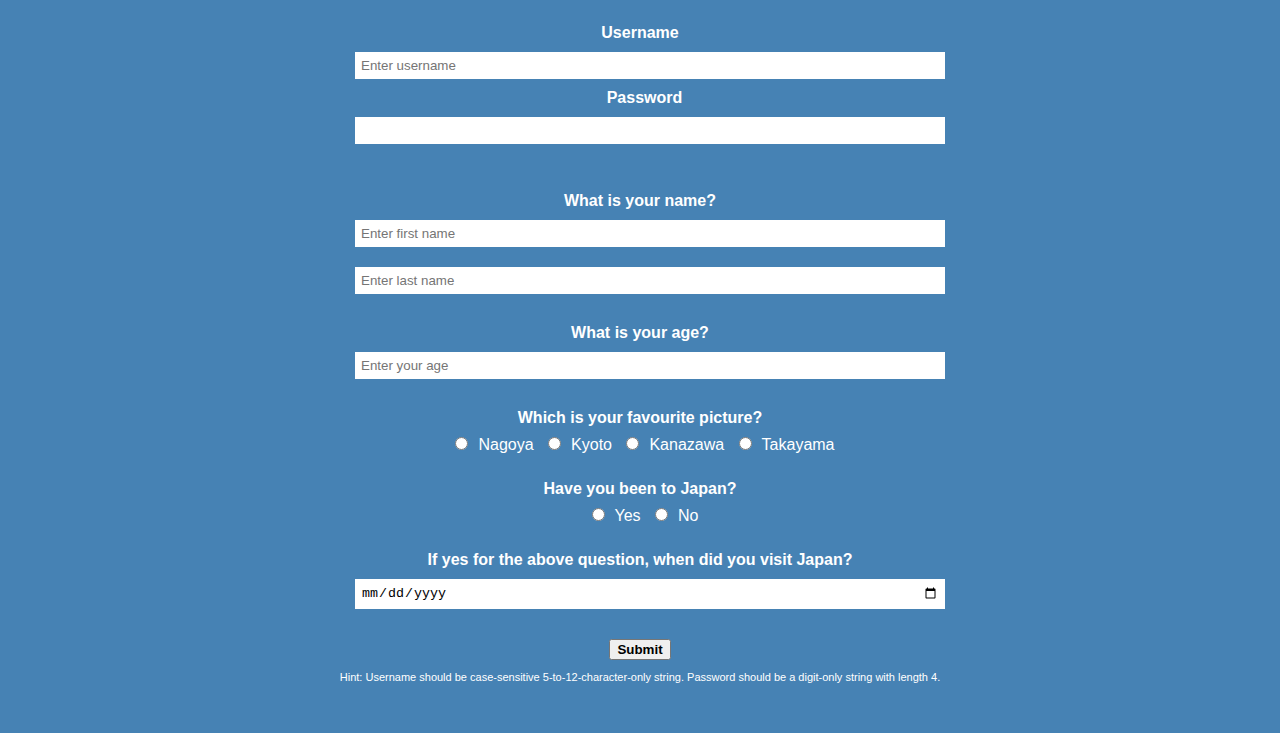
==== commit aa8fbae1: "Update format with new lines." ====
--- a/index.html
+++ b/index.html
@@ -7,6 +7,7 @@
    </head>
    <body>
       <div id="sample">
+         
          <h1>Heading Elements</h1>
          <h1>This is h1.</h1>
          <h2>This is h2.</h2>
@@ -14,28 +15,34 @@
          <h4>This is h4.</h4>
          <h5>This is h5.</h5>
          <h6>This is h6.</h6>
+         
          <h1>Paragraph Elements</h1>
          <p>This is paragraph.</p>
          <p>This is another paragraph. <br> Here I use br tag to go to new line.</p>
+         
          <h1>Image Elements </h1>
          <label>Image uses absolute path:</label>
          <img src="https://lh3.googleusercontent.com/[base64]w1385-h970-no">
          <label>Image uses relative path:</label>
          <img src="img/IMG_3584.jpg">
+         
          <h1>Ordered List</h1>
          <ol>
             <li> list item 1 </li>
             <li> list item 2 </li>
             <li> list item 3 </li>
          </ol>
+         
          <h1>Unordered List</h1>
          <ul>
             <li> list item 1 </li>
             <li> list item 2 </li>
             <li> list item 3 </li>
          </ul>
+         
          <h1>Hyperlink Element</h1>
          <a href="https://www.chinagoingout.org/">中南屋</a>
+         
          <h1>Table elements</h1>
          <table>
             <tr>
@@ -54,6 +61,7 @@
                <td>Standard Cell (1, 2)</td>
             </tr>
          </table>
+         
          <h1>Form Element</h1>
          <form>
             <label>Input of text</label>
@@ -74,8 +82,10 @@
             <button id="Submit">Submit</button>
          </form>
       </div>
+
       <div id="sample">
          <h1>The following is a sample. </h1>
+         <br>
          <div id="introduction">
             <h1>Questionnaire for </h1>
             <h3>This questionnaire is designed to collect comments on my trip to Japan. </h3>
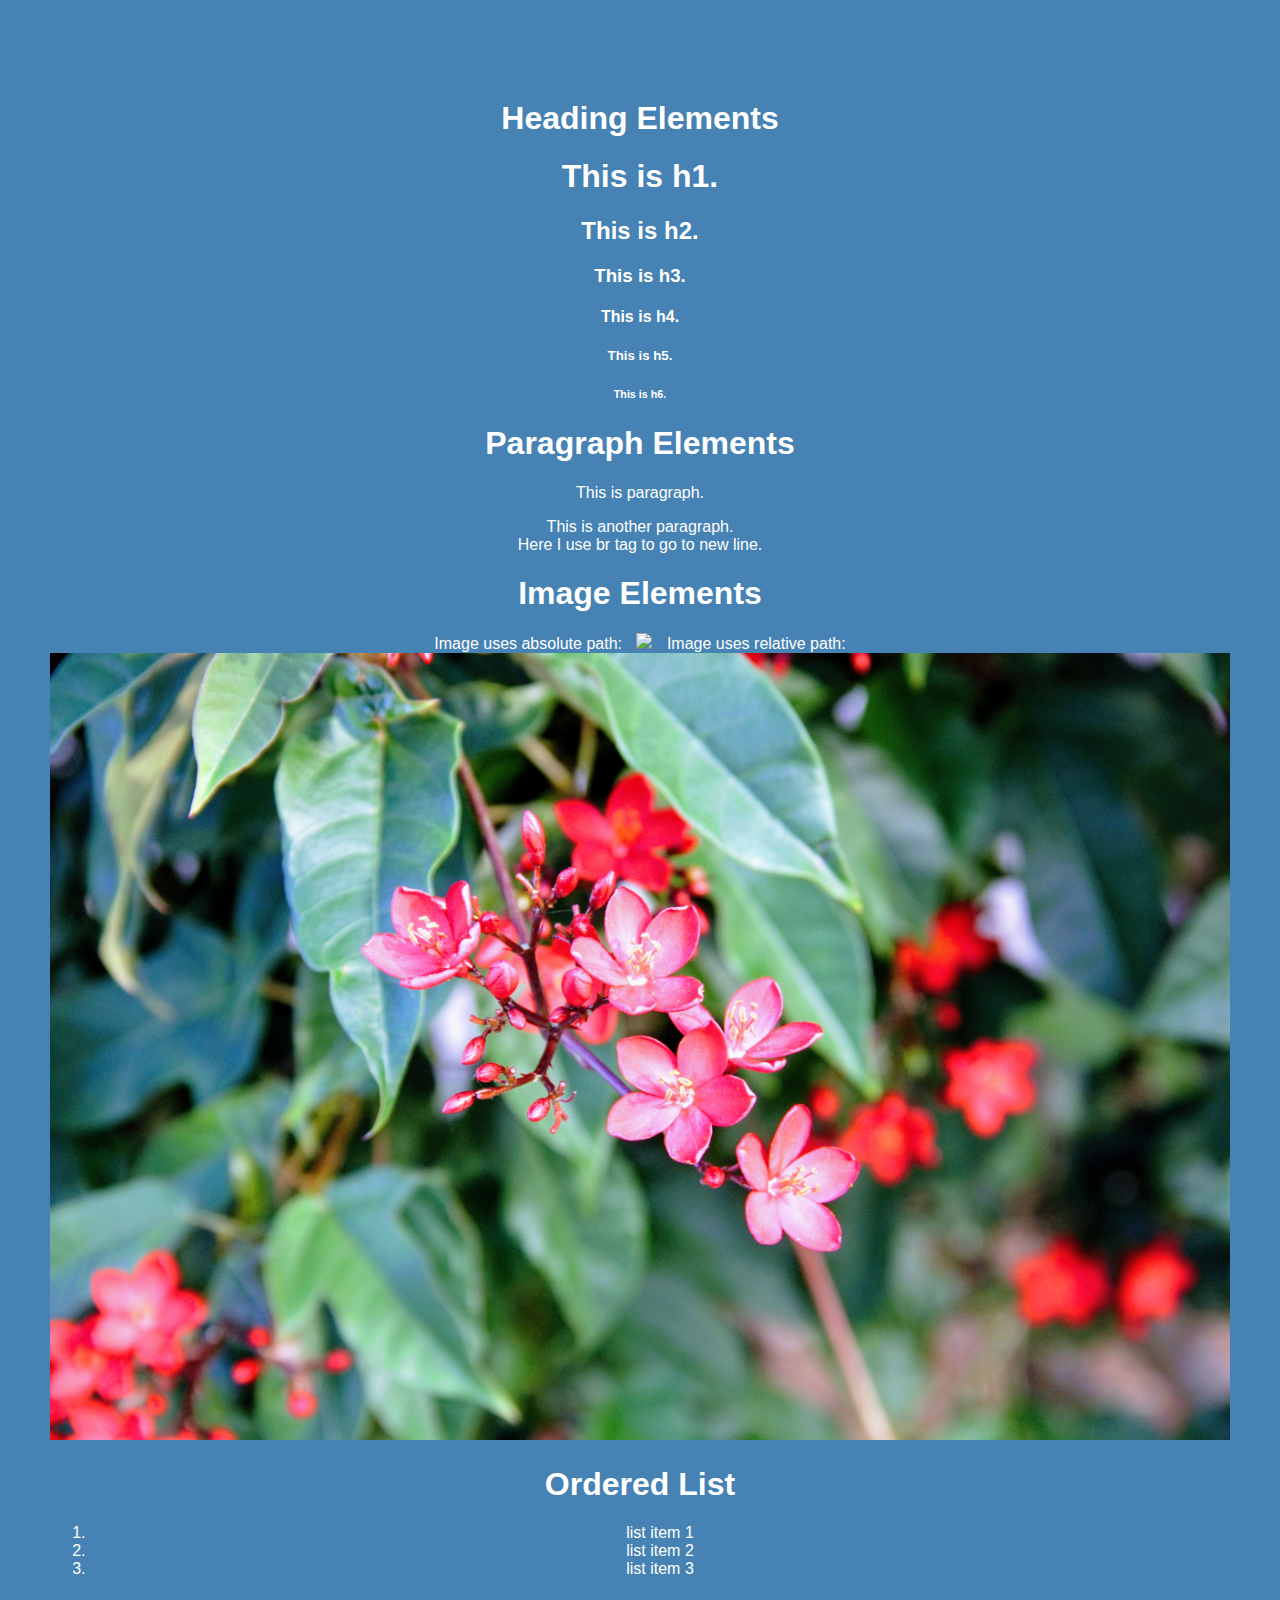
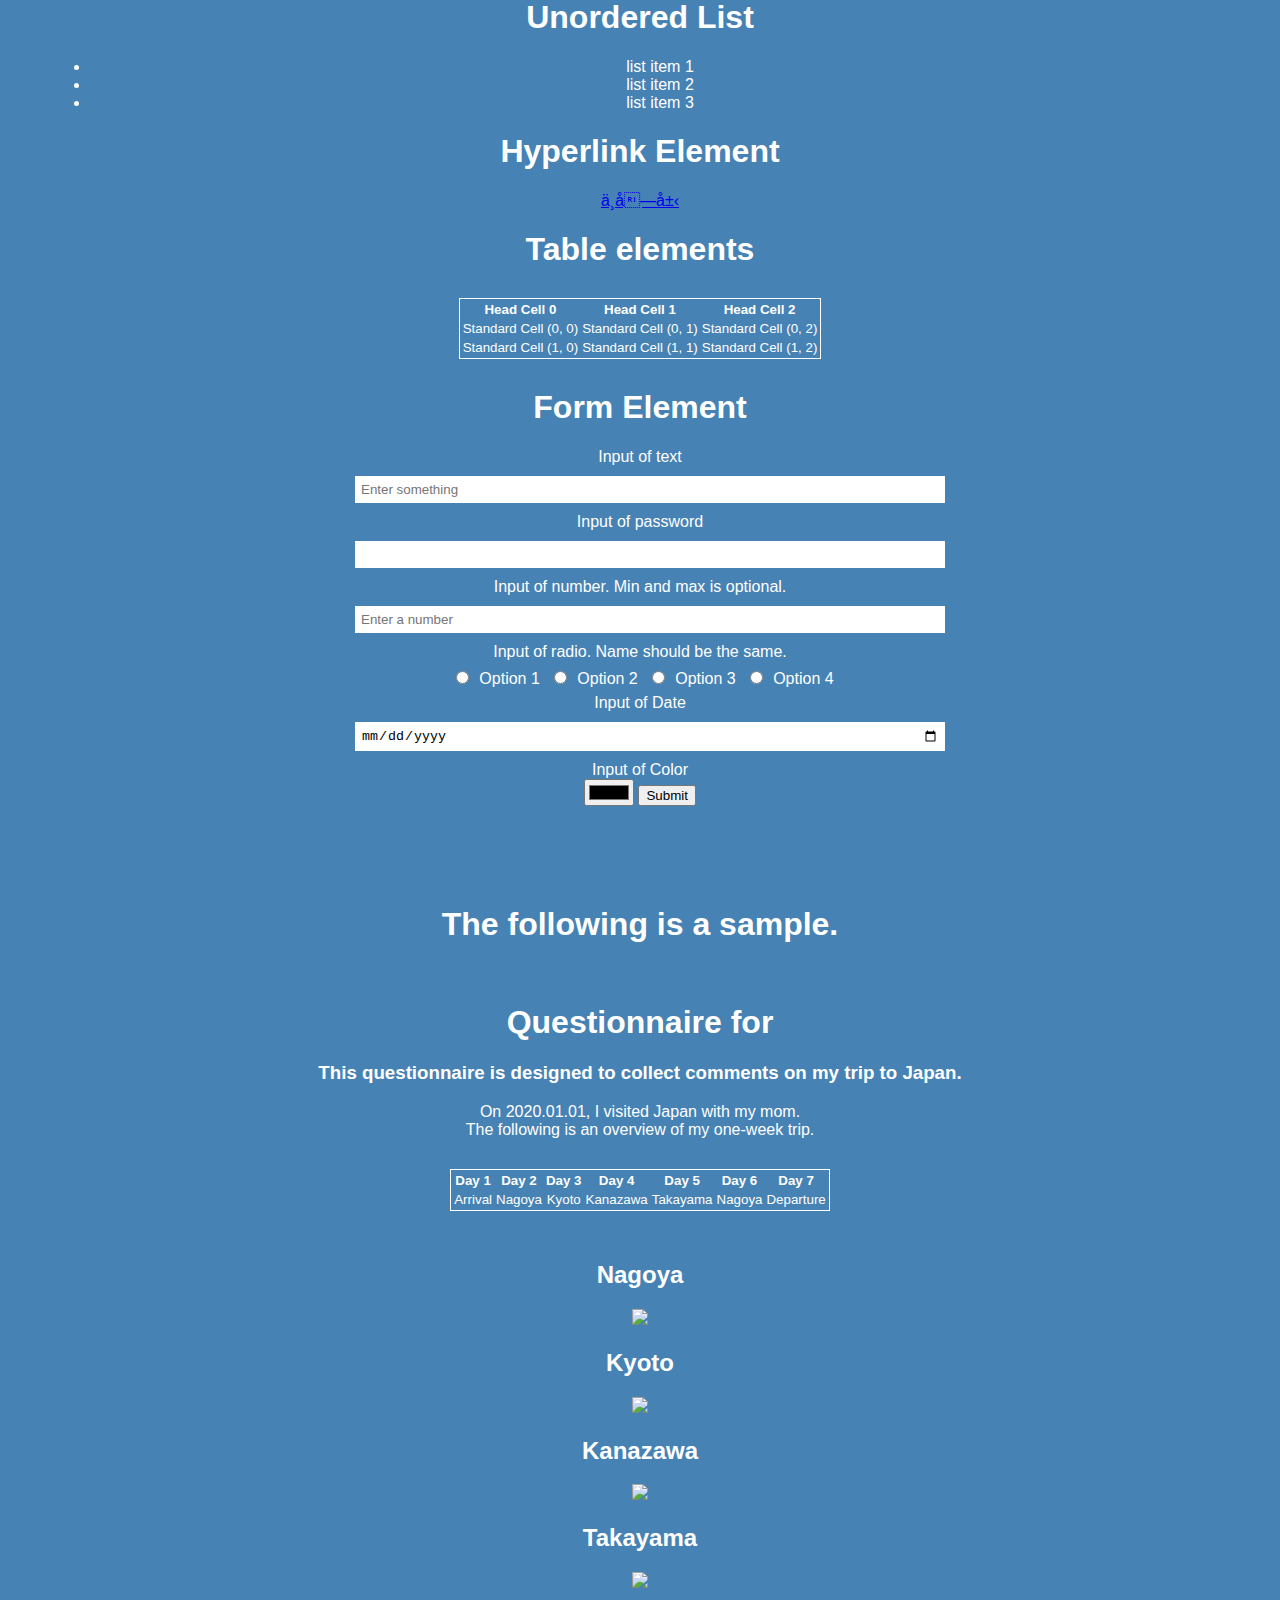
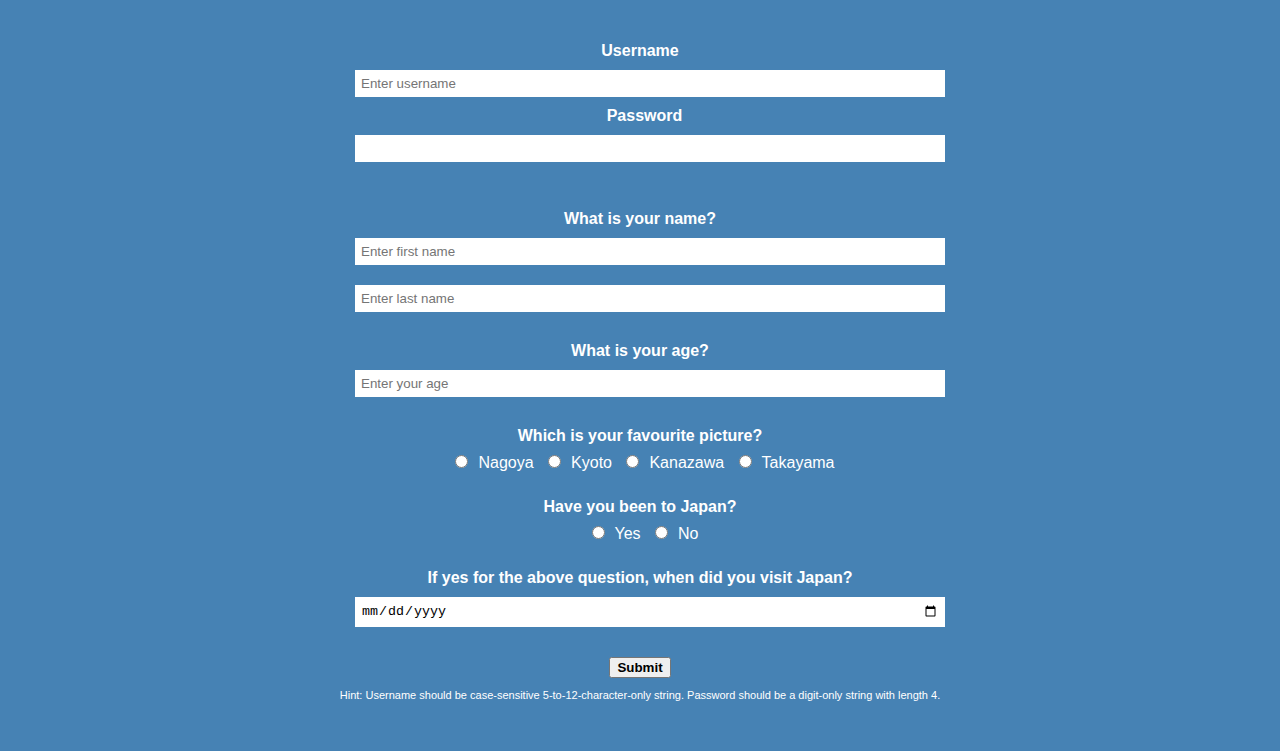
==== commit 8a484acb: "Update index.html" ====
--- a/index.html
+++ b/index.html
@@ -75,6 +75,7 @@
             <input type="radio" name="group0" value="Option 1">Option 2</input>
             <input type="radio" name="group0" value="Option 2">Option 3</input>
             <input type="radio" name="group0" value="Option 3">Option 4</input>
+            <br>
             <label>Input of Date<br></label>
             <input type="date"></input>
             <label>Input of Color<br></label>
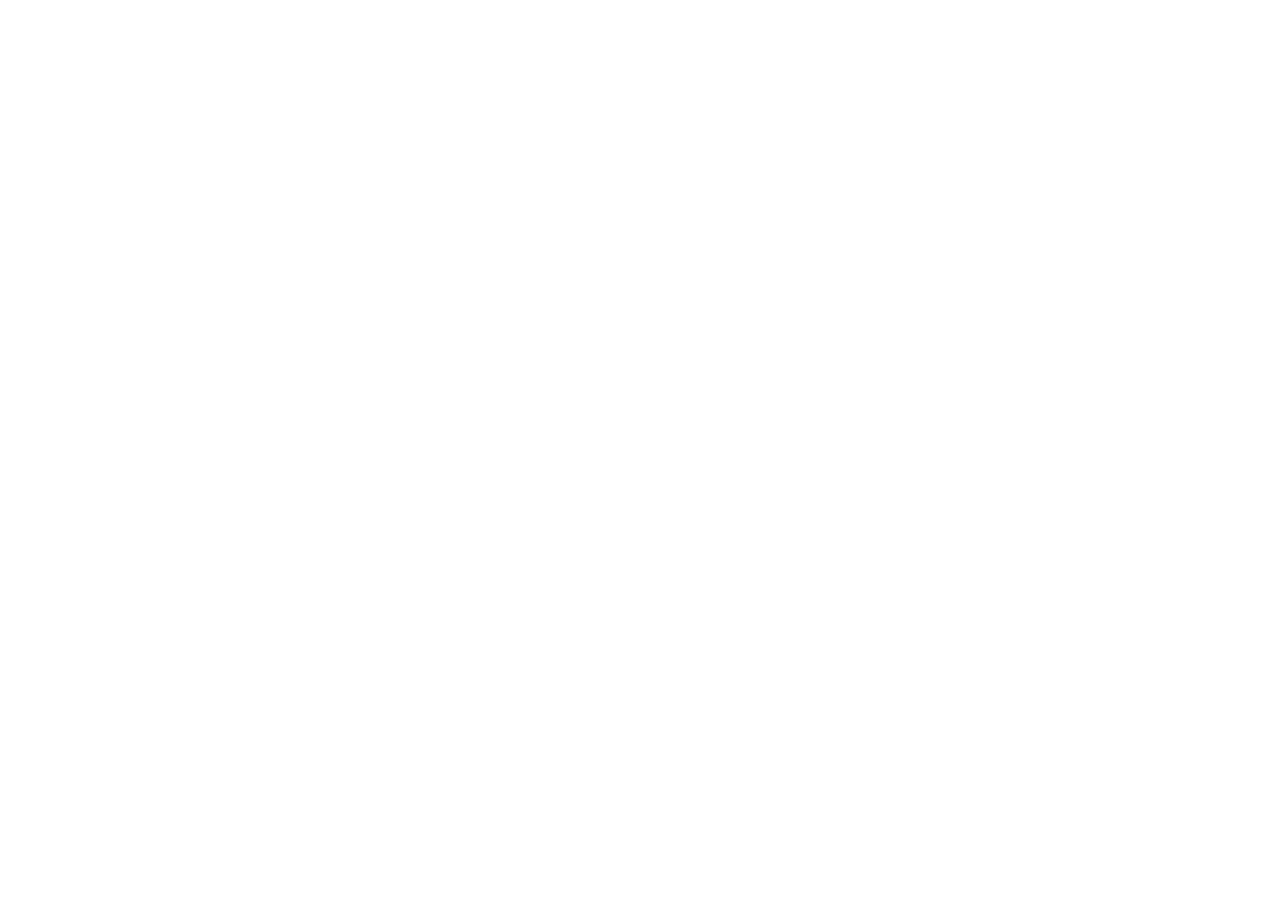
==== commit 8dd48294: "Edit index.html to add id for div and link to it." ====
--- a/index.html
+++ b/index.html
@@ -1,172 +1,18 @@
-<!DOCTYPE html>	   		
-<html lang=“en”>
-   <head>
-      <meta charset=“utf-8”>
-      <title>Trip to Japan</title>
-      <link rel="stylesheet" type="text/css" href="css/style.css">
-   </head>
-   <body>
-      <div id="sample">
-         
-         <h1>Heading Elements</h1>
-         <h1>This is h1.</h1>
-         <h2>This is h2.</h2>
-         <h3>This is h3.</h3>
-         <h4>This is h4.</h4>
-         <h5>This is h5.</h5>
-         <h6>This is h6.</h6>
-         
-         <h1>Paragraph Elements</h1>
-         <p>This is paragraph.</p>
-         <p>This is another paragraph. <br> Here I use br tag to go to new line.</p>
-         
-         <h1>Image Elements </h1>
-         <label>Image uses absolute path:</label>
-         <img src="https://lh3.googleusercontent.com/[base64]w1385-h970-no">
-         <label>Image uses relative path:</label>
-         <img src="img/IMG_3584.jpg">
-         
-         <h1>Ordered List</h1>
-         <ol>
-            <li> list item 1 </li>
-            <li> list item 2 </li>
-            <li> list item 3 </li>
-         </ol>
-         
-         <h1>Unordered List</h1>
-         <ul>
-            <li> list item 1 </li>
-            <li> list item 2 </li>
-            <li> list item 3 </li>
-         </ul>
-         
-         <h1>Hyperlink Element</h1>
-         <a href="https://www.chinagoingout.org/">中南屋</a>
-         
-         <h1>Table elements</h1>
-         <table>
-            <tr>
-               <th>Head Cell 0</th>
-               <th>Head Cell 1</th>
-               <th>Head Cell 2</th>
-            </tr>
-            <tr>
-               <td>Standard Cell (0, 0)</td>
-               <td>Standard Cell (0, 1)</td>
-               <td>Standard Cell (0, 2)</td>
-            </tr>
-            <tr>
-               <td>Standard Cell (1, 0)</td>
-               <td>Standard Cell (1, 1)</td>
-               <td>Standard Cell (1, 2)</td>
-            </tr>
-         </table>
-         
-         <h1>Form Element</h1>
-         <form>
-            <label>Input of text</label>
-            <input type="text" placeholder="Enter something">
-            <label>Input of password</label>
-            <input type="password">
-            <label>Input of number. Min and max is optional.</label>
-            <input type="number" placeholder="Enter a number" min="1" max="99">
-            <label>Input of radio. Name should be the same.<br></label>
-            <input type="radio" name="group0" value="Option 0">Option 1</input>
-            <input type="radio" name="group0" value="Option 1">Option 2</input>
-            <input type="radio" name="group0" value="Option 2">Option 3</input>
-            <input type="radio" name="group0" value="Option 3">Option 4</input>
-            <br>
-            <label>Input of Date<br></label>
-            <input type="date"></input>
-            <label>Input of Color<br></label>
-            <input type="color"></input>
-            <button id="Submit">Submit</button>
-         </form>
-      </div>
+<!DOCTYPE html>
+<html lang="en">
+  <head>
+    <meta charset="utf-8">
+    <title></title>
+  </head>
+  <body>
+    <a href="#1"></a>
 
-      <div id="sample">
-         <h1>The following is a sample. </h1>
-         <br>
-         <div id="introduction">
-            <h1>Questionnaire for </h1>
-            <h3>This questionnaire is designed to collect comments on my trip to Japan. </h3>
-            <p>On 2020.01.01, I visited Japan with my mom. <br>The following is an overview of my one-week trip.</p>
-            <table>
-               <tr>
-                  <th>Day 1</th>
-                  <th>Day 2</th>
-                  <th>Day 3</th>
-                  <th>Day 4</th>
-                  <th>Day 5</th>
-                  <th>Day 6</th>
-                  <th>Day 7</th>
-               </tr>
-               <tr>
-                  <td>Arrival</td>
-                  <td>Nagoya</td>
-                  <td>Kyoto</td>
-                  <td>Kanazawa</td>
-                  <td>Takayama</td>
-                  <td>Nagoya</td>
-                  <td>Departure</td>
-               </tr>
-            </table>
-            <div class="city-with-img">
-               <h2>Nagoya</h2>
-               <img src="https://lh3.googleusercontent.com/[base64]w1385-h970-no">
-            </div>
-            <div class="city-with-img">
-               <h2>Kyoto</h2>
-               <img src="https://lh3.googleusercontent.com/[base64]w1455-h970-no">
-            </div>
-            <div class="city-with-img">
-               <h2>Kanazawa</h2>
-               <img src="https://lh3.googleusercontent.com/[base64]w1455-h970-no">
-            </div>
-            <div class="city-with-img">
-               <h2>Takayama</h2>
-               <img src="https://lh3.googleusercontent.com/[base64]w1455-h970-no">
-            </div>
-         </div>
-         <div id="main">
-            <form>
-               <div class="form-div">
-                  <label><strong>Username</strong></label>
-                  <input type="text" id="username" placeholder="Enter username" onblur="validUsername()" required>
-                  <span id="usernamePrompt">&nbsp;</span>
-                  <label><strong>Password</strong></label>
-                  <input type="password" id="password" onblur="validPassword()" required>
-                  <span id="passwordPrompt">&nbsp;</span>
-               </div>
-               <div class="form-div">
-                  <label><strong>What is your name?</strong></label>
-                  <input type="text" placeholder="Enter first name">
-                  <input type="text" placeholder="Enter last name">
-               </div>
-               <div class="form-div">
-                  <label><strong>What is your age?</strong></label>
-                  <input type="number" placeholder="Enter your age" min="1" max="99">
-               </div>
-               <div class="form-div">
-                  <label><strong>Which is your favourite picture?</strong><br></label>
-                  <input type="radio" name="picture" value="Nagoya">Nagoya</input>
-                  <input type="radio" name="picture" value="Kyoto">Kyoto</input>
-                  <input type="radio" name="picture" value="Kanazawa">Kanazawa</input>
-                  <input type="radio" name="picture" value="Takayama">Takayama</input>
-               </div>
-               <div class="form-div">
-                  <label><strong>Have you been to Japan?</strong><br></label>
-                  <input type="radio" name="visited" value="Y">Yes</input>
-                  <input type="radio" name="visited" value="N">No</input>
-               </div>
-               <div class="form-div">
-                  <label><strong>If yes for the above question, when did you visit Japan?</strong><br></label>
-                  <input type="date" name="visitDate"></input>
-               </div>
-               <button id="Submit"><strong>Submit</Strong></button>
-            </form>
-            <p id="hint">Hint: Username should be case-sensitive 5-to-12-character-only string. Password should be a digit-only string with length 4.</p>
-         </div>
-      </div>
-   </body>
+    <div id="1">
+
+    </div>
+
+    <div id="2">
+
+    </div>
+  </body>
 </html>
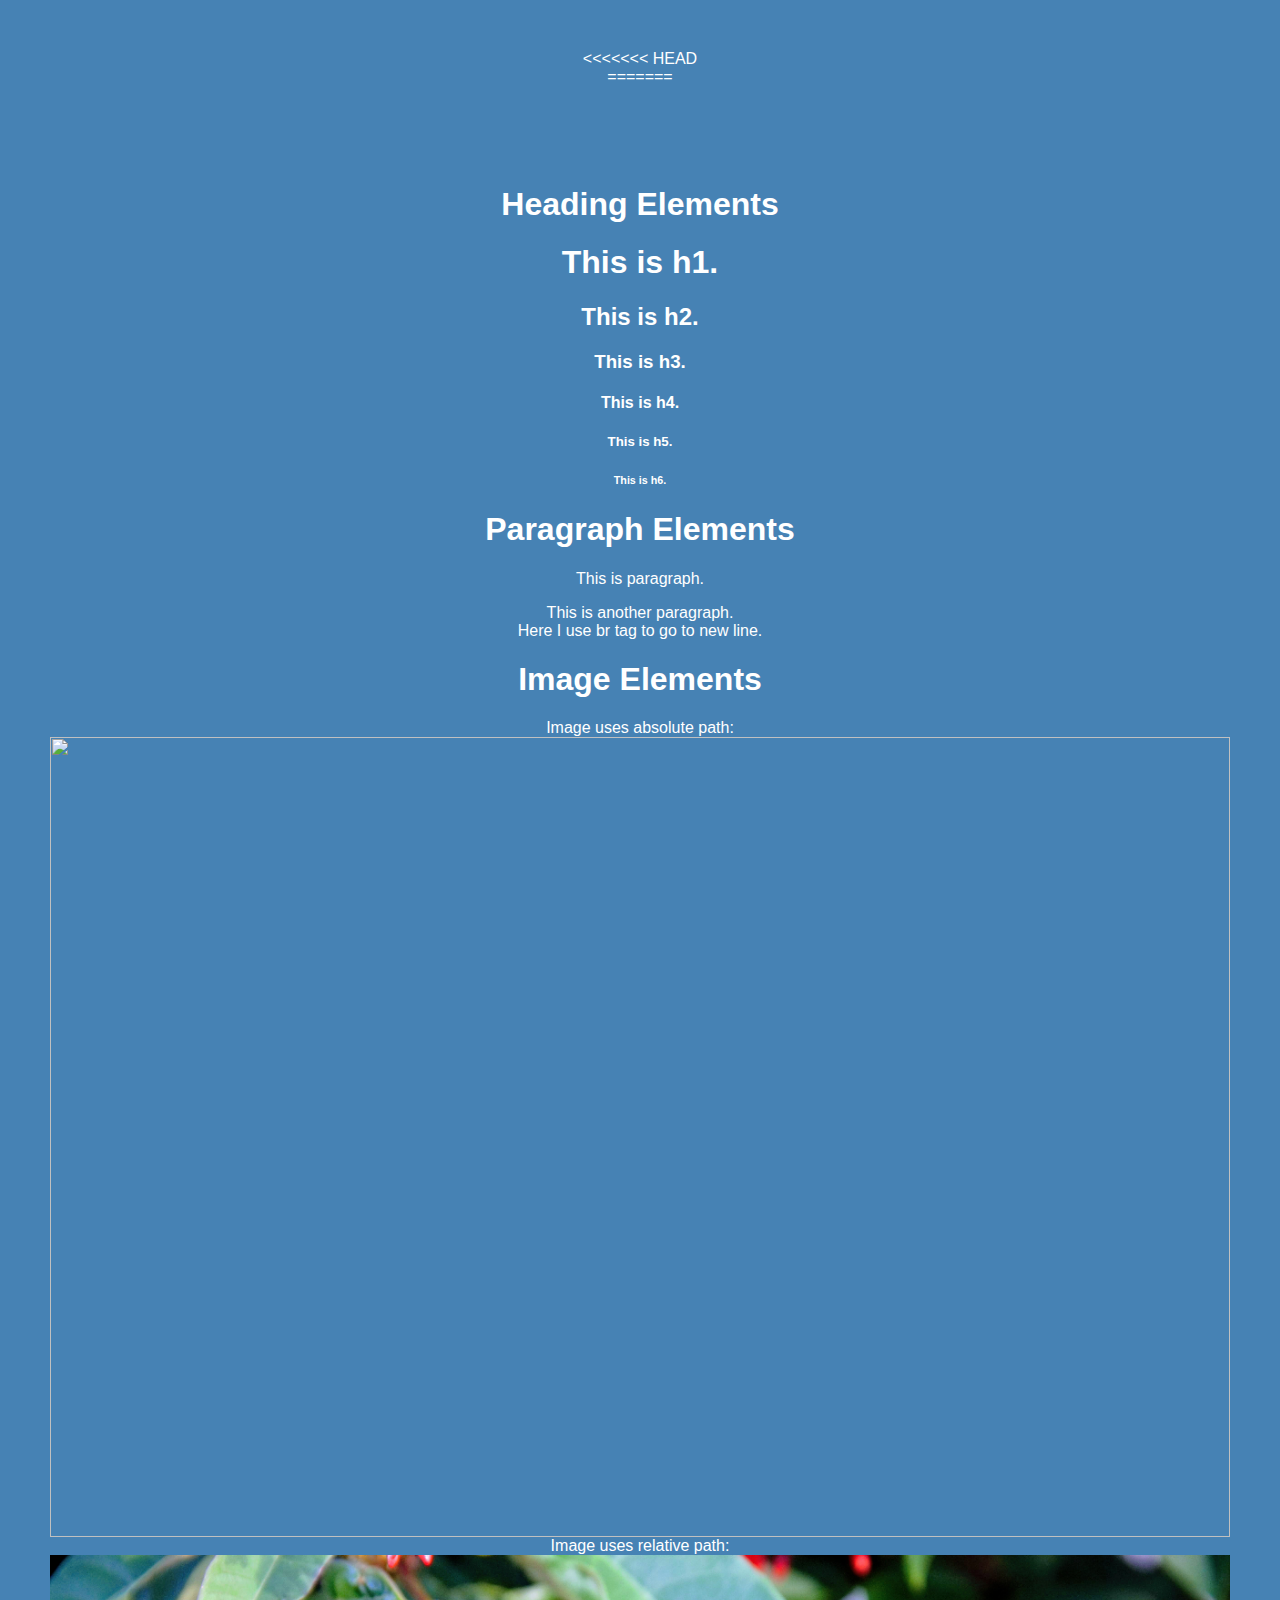
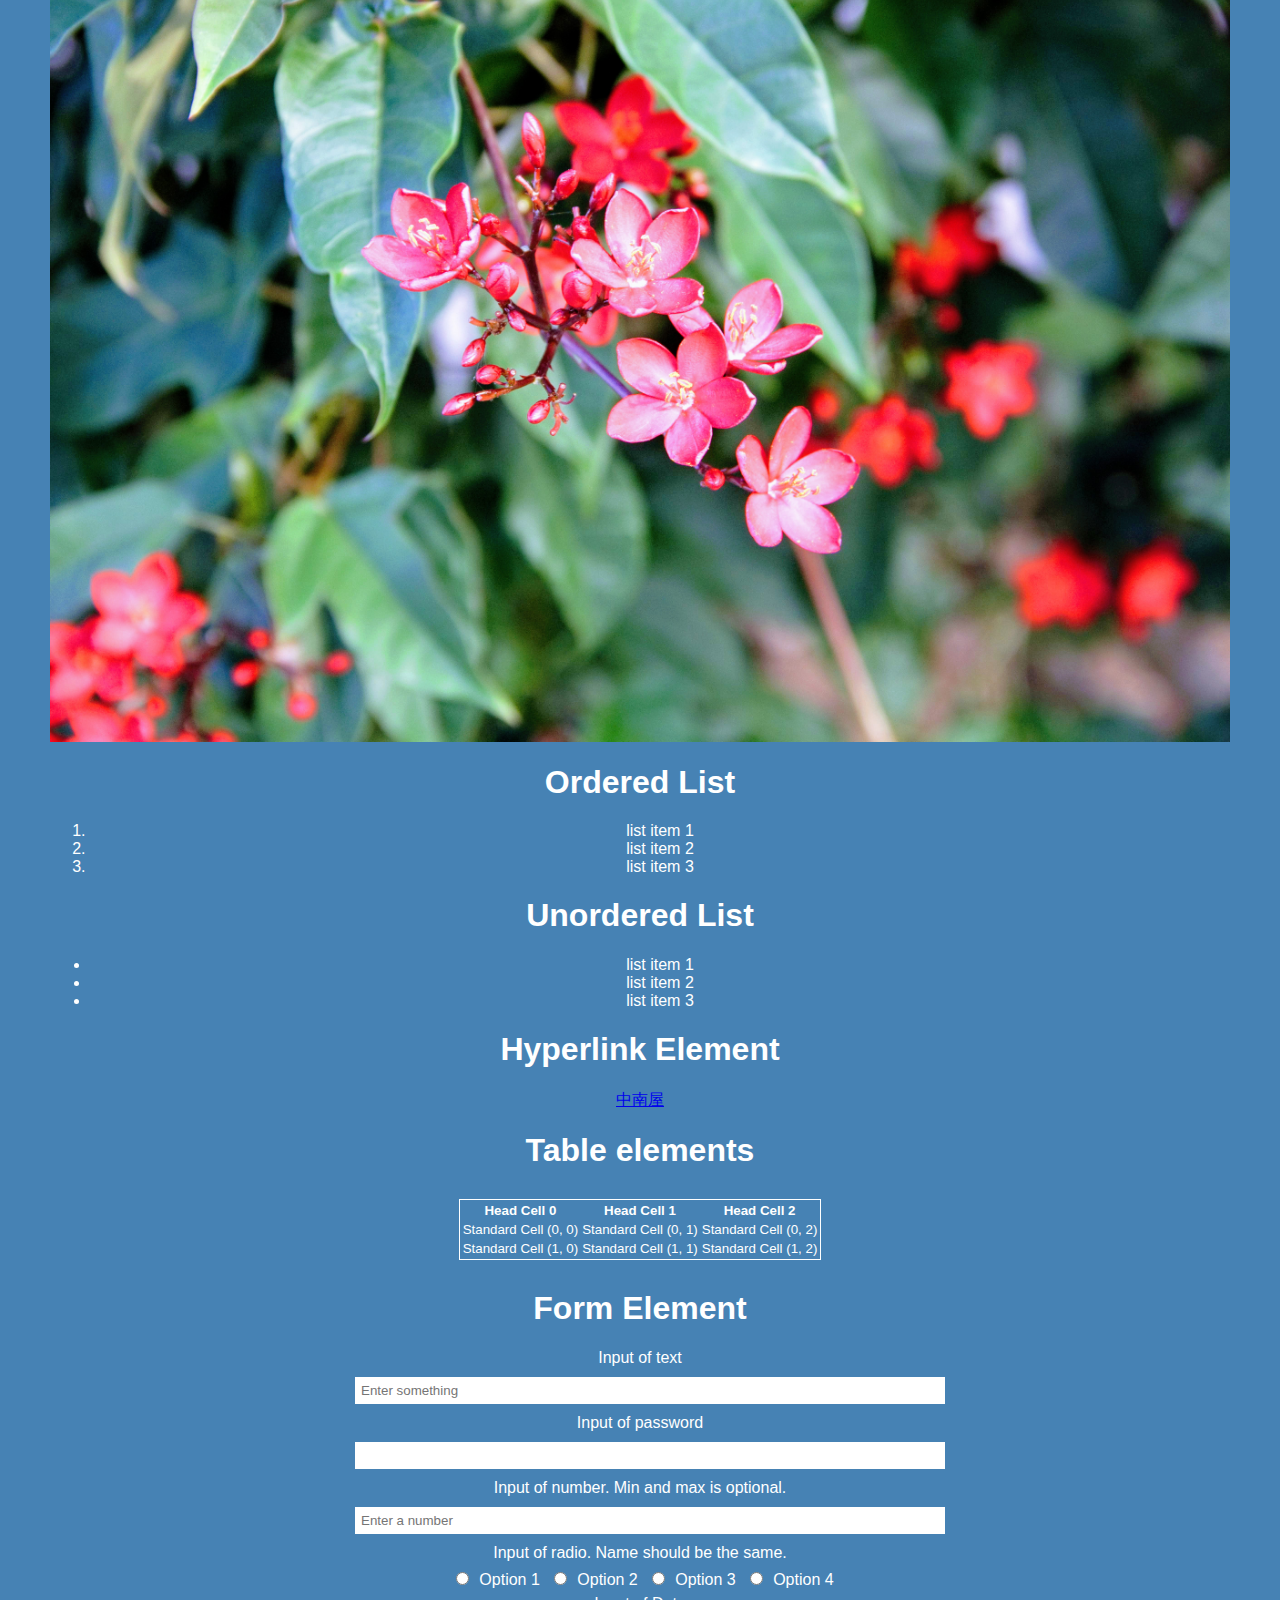
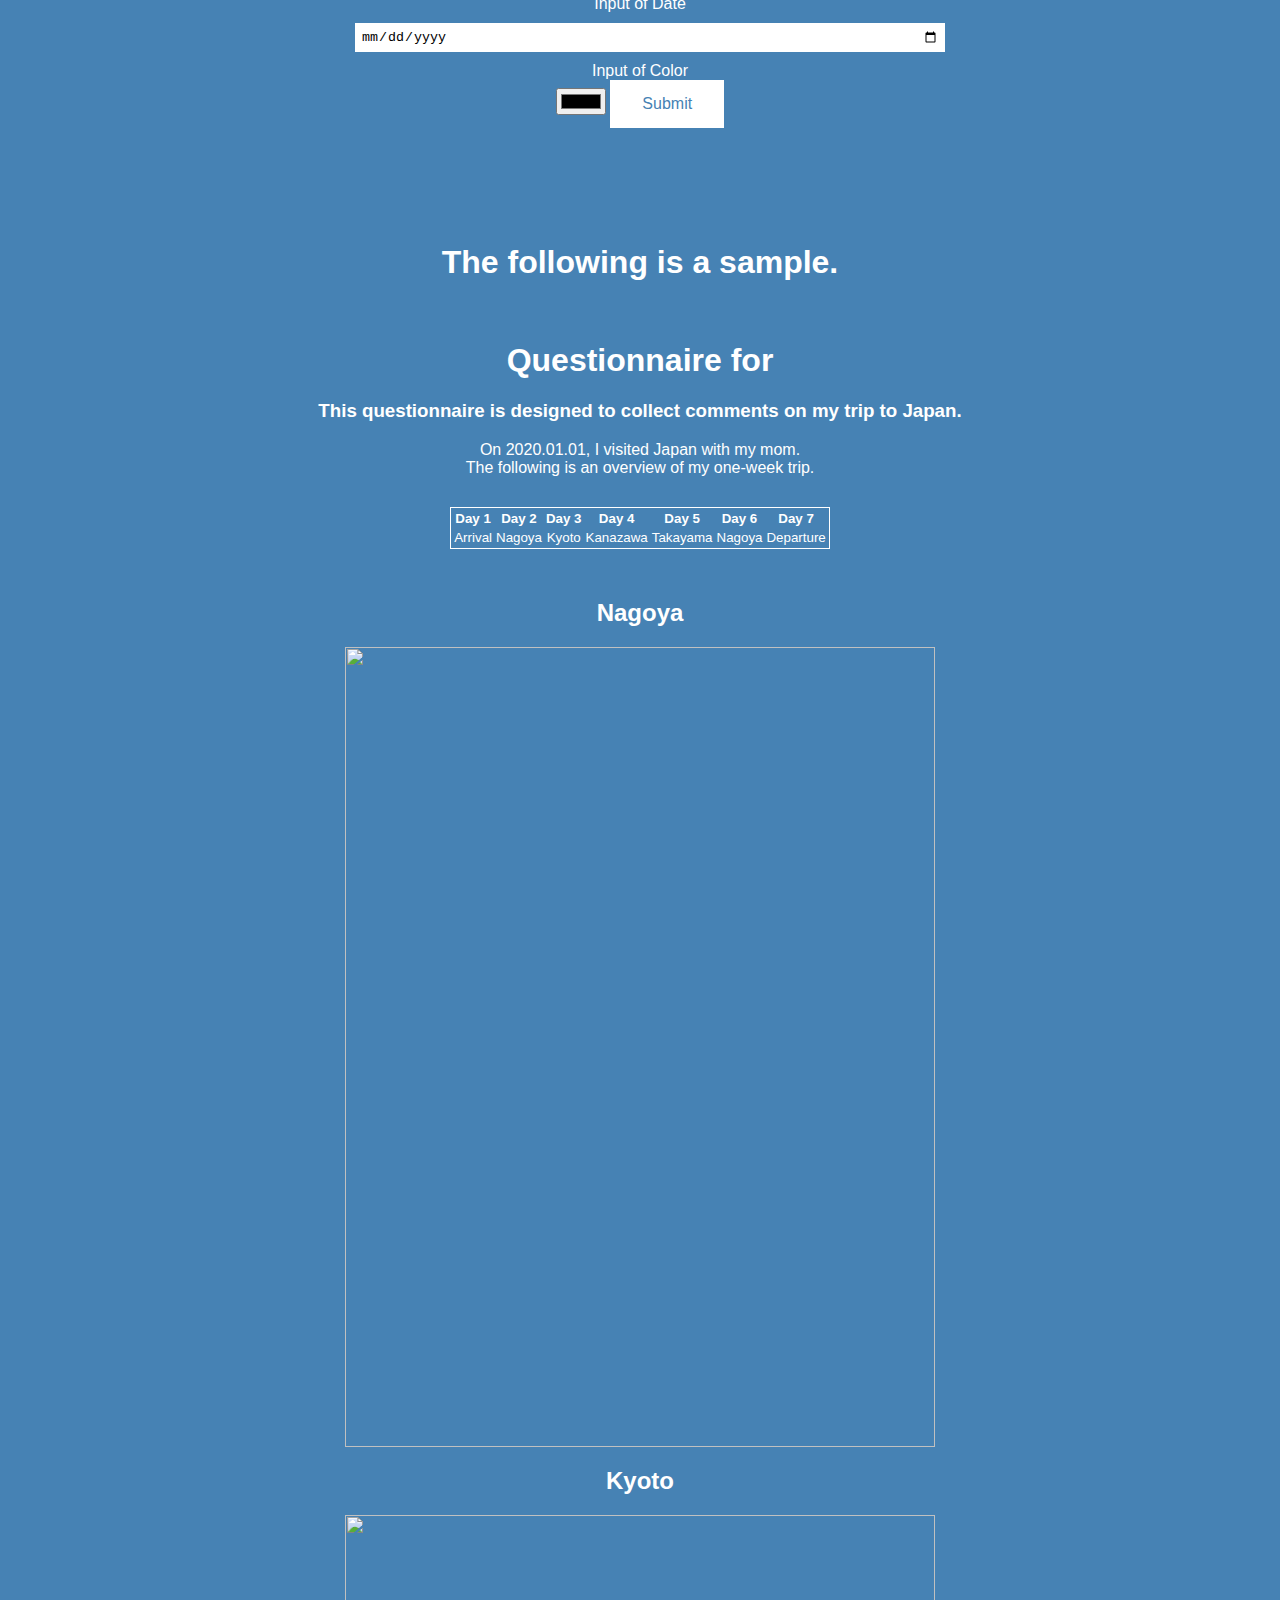
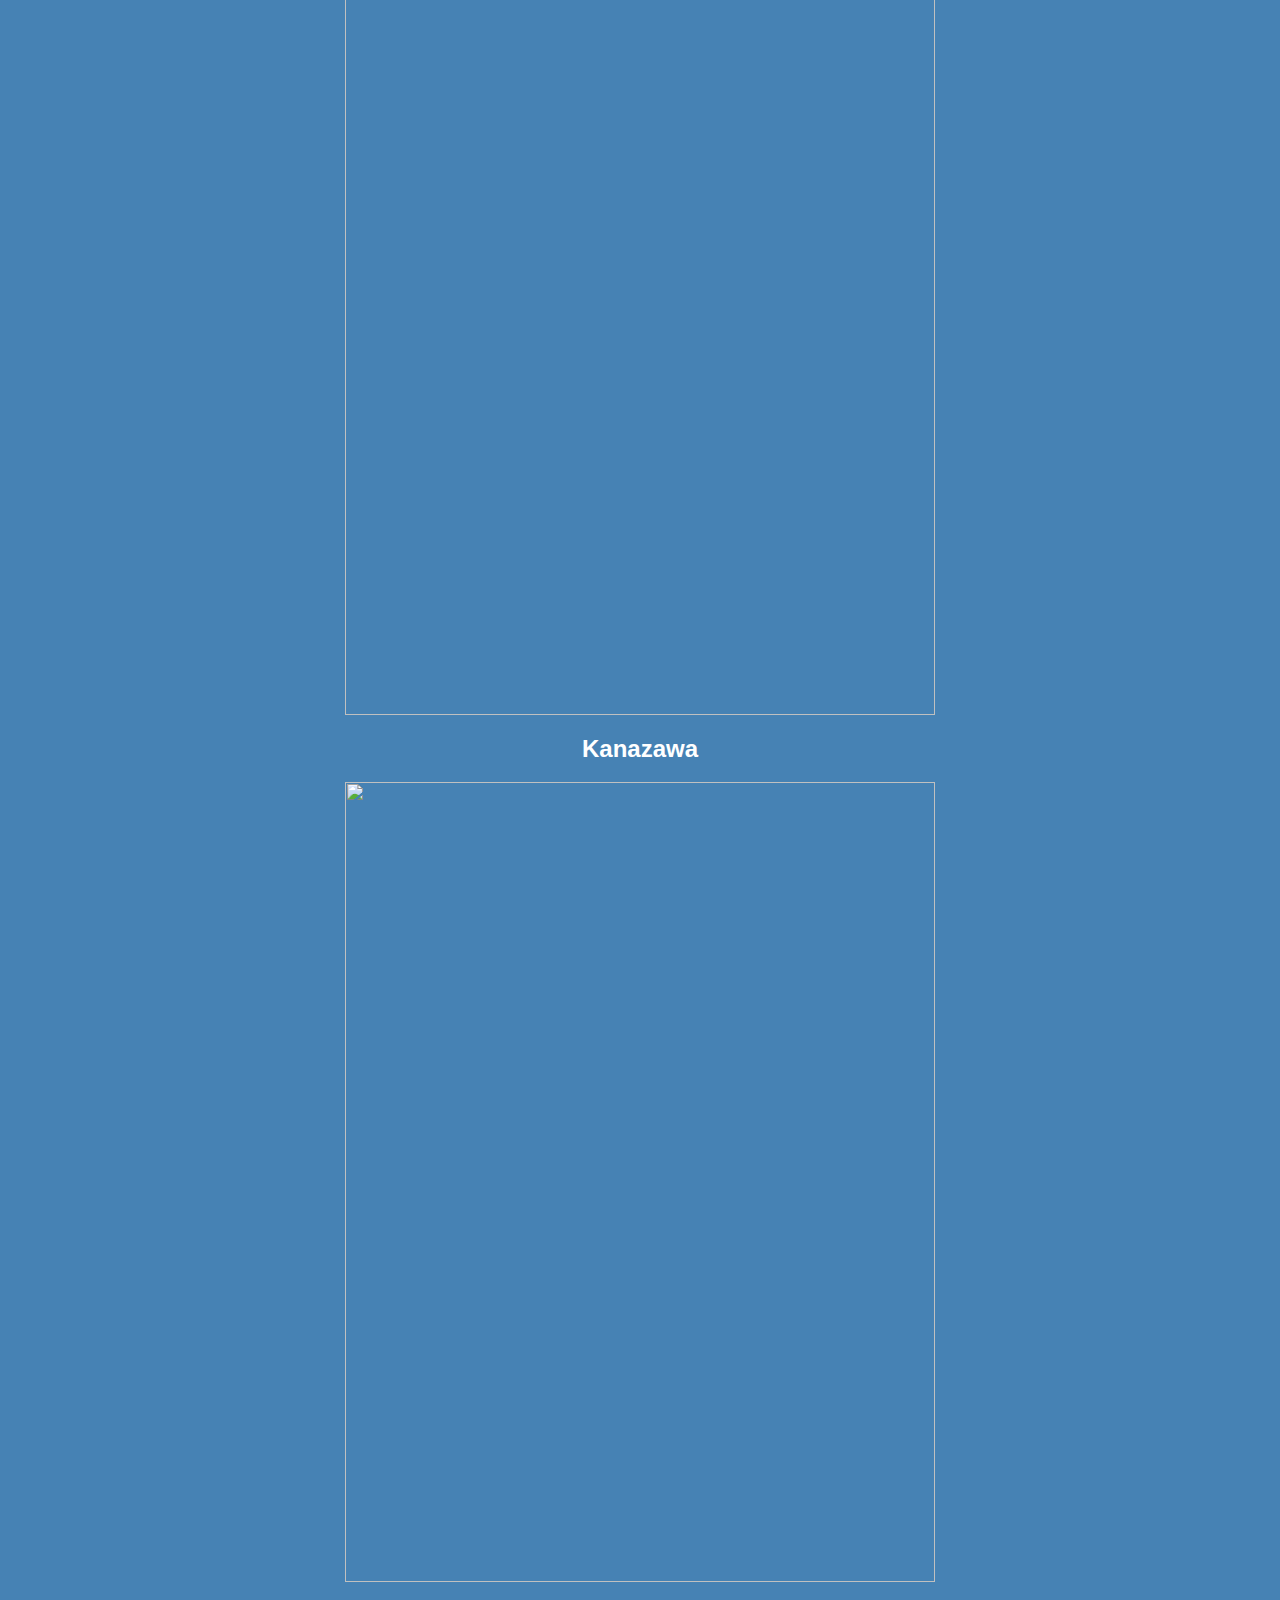
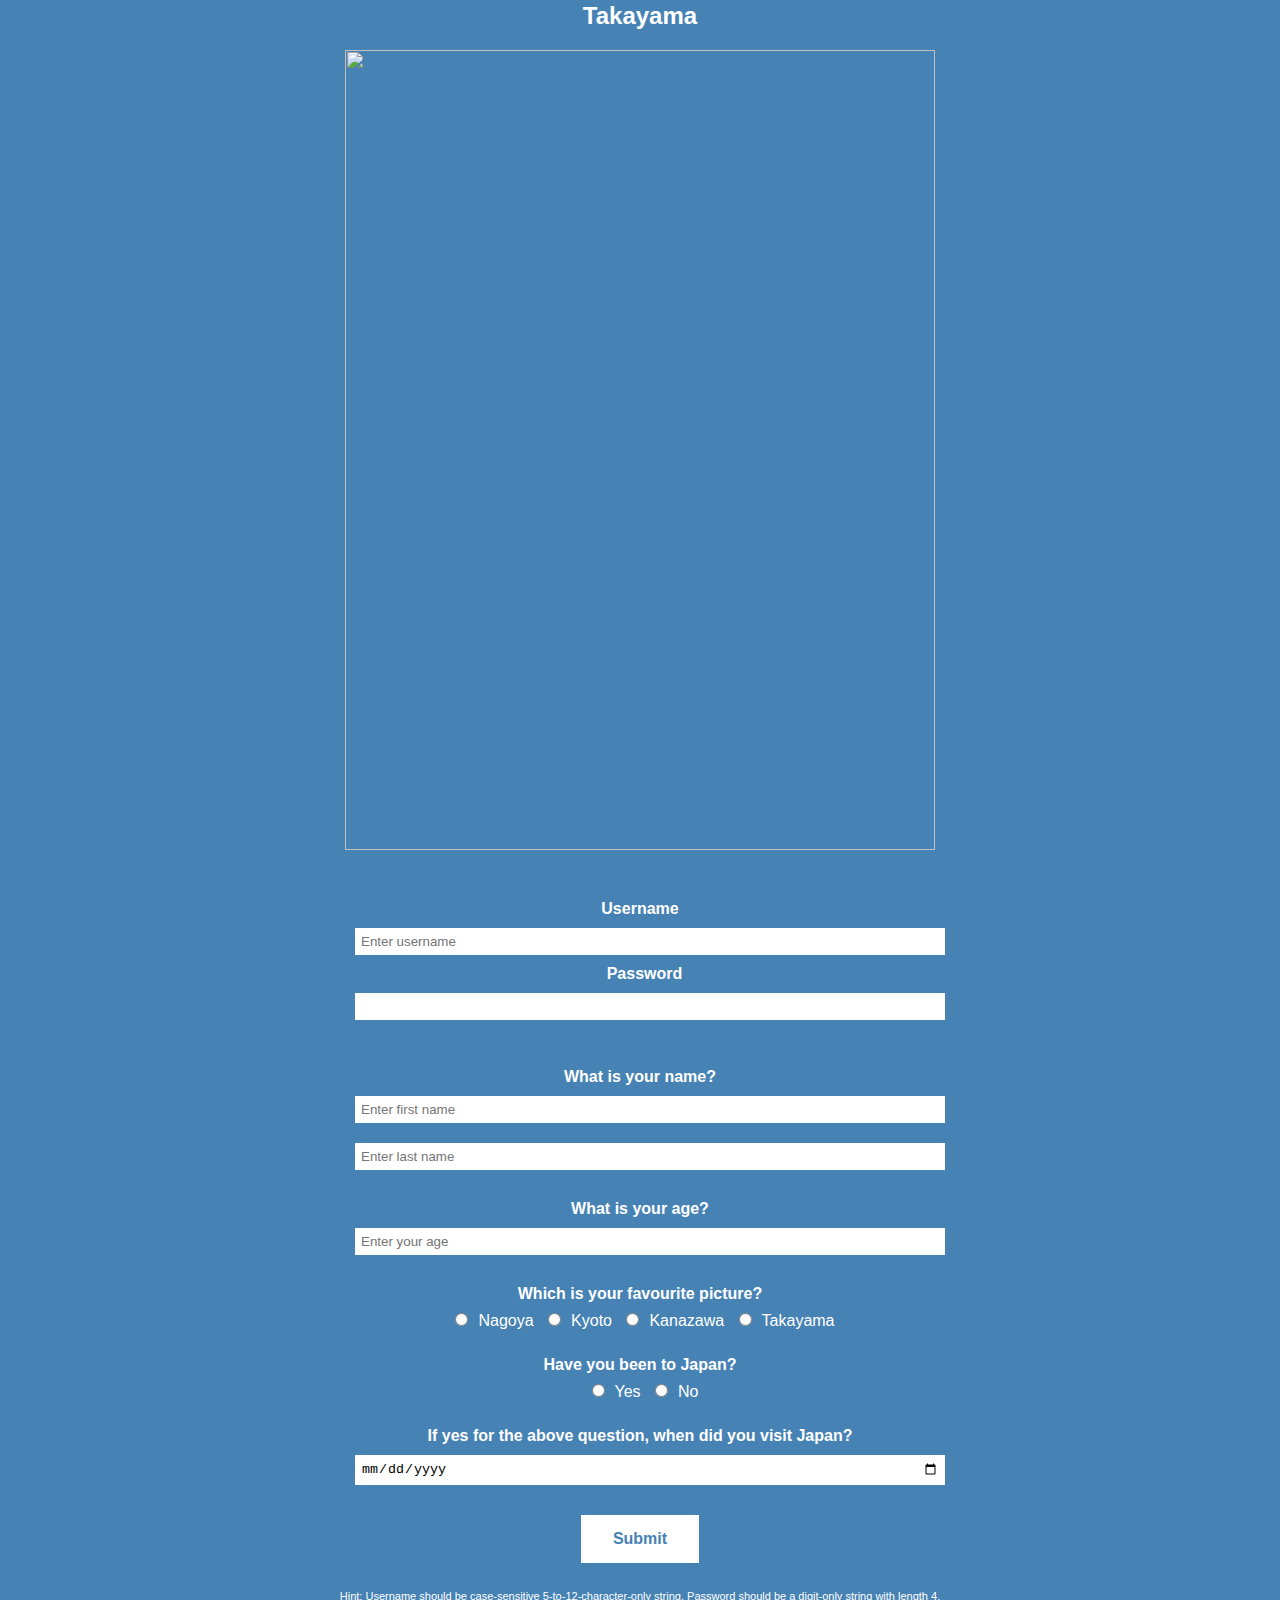
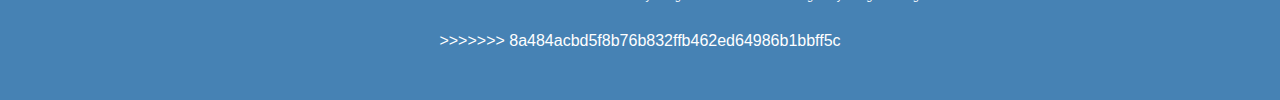
==== commit be6ed3d9: "Merge" ====
--- a/index.html
+++ b/index.html
@@ -1,3 +1,4 @@
+<<<<<<< HEAD
 <!DOCTYPE html>
 <html lang="en">
   <head>
@@ -15,4 +16,177 @@
 
     </div>
   </body>
+=======
+<!DOCTYPE html>	   		
+<html lang=“en”>
+   <head>
+      <meta charset=“utf-8”>
+      <title>Trip to Japan</title>
+      <link rel="stylesheet" type="text/css" href="css/style.css">
+   </head>
+   <body>
+      <div id="sample">
+         
+         <h1>Heading Elements</h1>
+         <h1>This is h1.</h1>
+         <h2>This is h2.</h2>
+         <h3>This is h3.</h3>
+         <h4>This is h4.</h4>
+         <h5>This is h5.</h5>
+         <h6>This is h6.</h6>
+         
+         <h1>Paragraph Elements</h1>
+         <p>This is paragraph.</p>
+         <p>This is another paragraph. <br> Here I use br tag to go to new line.</p>
+         
+         <h1>Image Elements </h1>
+         <label>Image uses absolute path:</label>
+         <img src="https://lh3.googleusercontent.com/[base64]w1385-h970-no">
+         <label>Image uses relative path:</label>
+         <img src="img/IMG_3584.jpg">
+         
+         <h1>Ordered List</h1>
+         <ol>
+            <li> list item 1 </li>
+            <li> list item 2 </li>
+            <li> list item 3 </li>
+         </ol>
+         
+         <h1>Unordered List</h1>
+         <ul>
+            <li> list item 1 </li>
+            <li> list item 2 </li>
+            <li> list item 3 </li>
+         </ul>
+         
+         <h1>Hyperlink Element</h1>
+         <a href="https://www.chinagoingout.org/">中南屋</a>
+         
+         <h1>Table elements</h1>
+         <table>
+            <tr>
+               <th>Head Cell 0</th>
+               <th>Head Cell 1</th>
+               <th>Head Cell 2</th>
+            </tr>
+            <tr>
+               <td>Standard Cell (0, 0)</td>
+               <td>Standard Cell (0, 1)</td>
+               <td>Standard Cell (0, 2)</td>
+            </tr>
+            <tr>
+               <td>Standard Cell (1, 0)</td>
+               <td>Standard Cell (1, 1)</td>
+               <td>Standard Cell (1, 2)</td>
+            </tr>
+         </table>
+         
+         <h1>Form Element</h1>
+         <form>
+            <label>Input of text</label>
+            <input type="text" placeholder="Enter something">
+            <label>Input of password</label>
+            <input type="password">
+            <label>Input of number. Min and max is optional.</label>
+            <input type="number" placeholder="Enter a number" min="1" max="99">
+            <label>Input of radio. Name should be the same.<br></label>
+            <input type="radio" name="group0" value="Option 0">Option 1</input>
+            <input type="radio" name="group0" value="Option 1">Option 2</input>
+            <input type="radio" name="group0" value="Option 2">Option 3</input>
+            <input type="radio" name="group0" value="Option 3">Option 4</input>
+            <br>
+            <label>Input of Date<br></label>
+            <input type="date"></input>
+            <label>Input of Color<br></label>
+            <input type="color"></input>
+            <button id="Submit">Submit</button>
+         </form>
+      </div>
+
+      <div id="sample">
+         <h1>The following is a sample. </h1>
+         <br>
+         <div id="introduction">
+            <h1>Questionnaire for </h1>
+            <h3>This questionnaire is designed to collect comments on my trip to Japan. </h3>
+            <p>On 2020.01.01, I visited Japan with my mom. <br>The following is an overview of my one-week trip.</p>
+            <table>
+               <tr>
+                  <th>Day 1</th>
+                  <th>Day 2</th>
+                  <th>Day 3</th>
+                  <th>Day 4</th>
+                  <th>Day 5</th>
+                  <th>Day 6</th>
+                  <th>Day 7</th>
+               </tr>
+               <tr>
+                  <td>Arrival</td>
+                  <td>Nagoya</td>
+                  <td>Kyoto</td>
+                  <td>Kanazawa</td>
+                  <td>Takayama</td>
+                  <td>Nagoya</td>
+                  <td>Departure</td>
+               </tr>
+            </table>
+            <div class="city-with-img">
+               <h2>Nagoya</h2>
+               <img src="https://lh3.googleusercontent.com/[base64]w1385-h970-no">
+            </div>
+            <div class="city-with-img">
+               <h2>Kyoto</h2>
+               <img src="https://lh3.googleusercontent.com/[base64]w1455-h970-no">
+            </div>
+            <div class="city-with-img">
+               <h2>Kanazawa</h2>
+               <img src="https://lh3.googleusercontent.com/[base64]w1455-h970-no">
+            </div>
+            <div class="city-with-img">
+               <h2>Takayama</h2>
+               <img src="https://lh3.googleusercontent.com/[base64]w1455-h970-no">
+            </div>
+         </div>
+         <div id="main">
+            <form>
+               <div class="form-div">
+                  <label><strong>Username</strong></label>
+                  <input type="text" id="username" placeholder="Enter username" onblur="validUsername()" required>
+                  <span id="usernamePrompt">&nbsp;</span>
+                  <label><strong>Password</strong></label>
+                  <input type="password" id="password" onblur="validPassword()" required>
+                  <span id="passwordPrompt">&nbsp;</span>
+               </div>
+               <div class="form-div">
+                  <label><strong>What is your name?</strong></label>
+                  <input type="text" placeholder="Enter first name">
+                  <input type="text" placeholder="Enter last name">
+               </div>
+               <div class="form-div">
+                  <label><strong>What is your age?</strong></label>
+                  <input type="number" placeholder="Enter your age" min="1" max="99">
+               </div>
+               <div class="form-div">
+                  <label><strong>Which is your favourite picture?</strong><br></label>
+                  <input type="radio" name="picture" value="Nagoya">Nagoya</input>
+                  <input type="radio" name="picture" value="Kyoto">Kyoto</input>
+                  <input type="radio" name="picture" value="Kanazawa">Kanazawa</input>
+                  <input type="radio" name="picture" value="Takayama">Takayama</input>
+               </div>
+               <div class="form-div">
+                  <label><strong>Have you been to Japan?</strong><br></label>
+                  <input type="radio" name="visited" value="Y">Yes</input>
+                  <input type="radio" name="visited" value="N">No</input>
+               </div>
+               <div class="form-div">
+                  <label><strong>If yes for the above question, when did you visit Japan?</strong><br></label>
+                  <input type="date" name="visitDate"></input>
+               </div>
+               <button id="Submit"><strong>Submit</Strong></button>
+            </form>
+            <p id="hint">Hint: Username should be case-sensitive 5-to-12-character-only string. Password should be a digit-only string with length 4.</p>
+         </div>
+      </div>
+   </body>
+>>>>>>> 8a484acbd5f8b76b832ffb462ed64986b1bbff5c
 </html>
--- a/css/style.css
+++ b/css/style.css
@@ -0,0 +1,90 @@
+body{
+  font-family: Arial;
+  text-align: center;
+  margin:50px;
+  background-color: steelblue;
+  color: white;
+}
+
+#sample {
+  margin-top: 100px;
+}
+
+#introduction{
+  margin-bottom: 50px;
+}
+
+#main{
+  margin-top: 30px;
+  margin-bottom: 30px;
+  margin-left:auto;
+  margin-right:auto;
+  font-size: 12pt;
+}
+
+table{
+  margin-top: 30px;
+  margin-bottom: 30px;
+  margin-left:auto;
+  margin-right:auto;
+  border: 1px solid white;
+  font-size: 10pt;
+  text-align:center
+}
+
+.city-with-img{
+  width: 50%;
+  display: inline-block;
+}
+
+form{
+  width: 50%;
+  display: inline-block;
+}
+
+label{
+  width: 100%;
+  margin: 10px 10px 10px 10px;
+}
+
+input[type=text], input[type=password], input[type=number], input[type="date"] {
+  width: 100%;
+  padding: 5px;
+  margin: 10px;
+  display: inline-block;
+  border: 1px solid white;
+  box-sizing: border-box;
+}
+
+input[type="radio"] {
+  padding: 5px;
+  margin: 10px;
+}
+
+img{
+  width: 100%;
+}
+
+span{
+  width: 100%;
+  margin-bottom: 10px;
+}
+
+.form-div{
+  margin-bottom: 20px;
+}
+
+#submit{
+  background-color: white; /* Green */
+  border: none;
+  color: steelblue;
+  padding: 15px 32px;
+  text-align: center;
+  text-decoration: none;
+  display: inline-block;
+  font-size: 16px;
+}
+
+#hint {
+  font-size: 11px;
+}
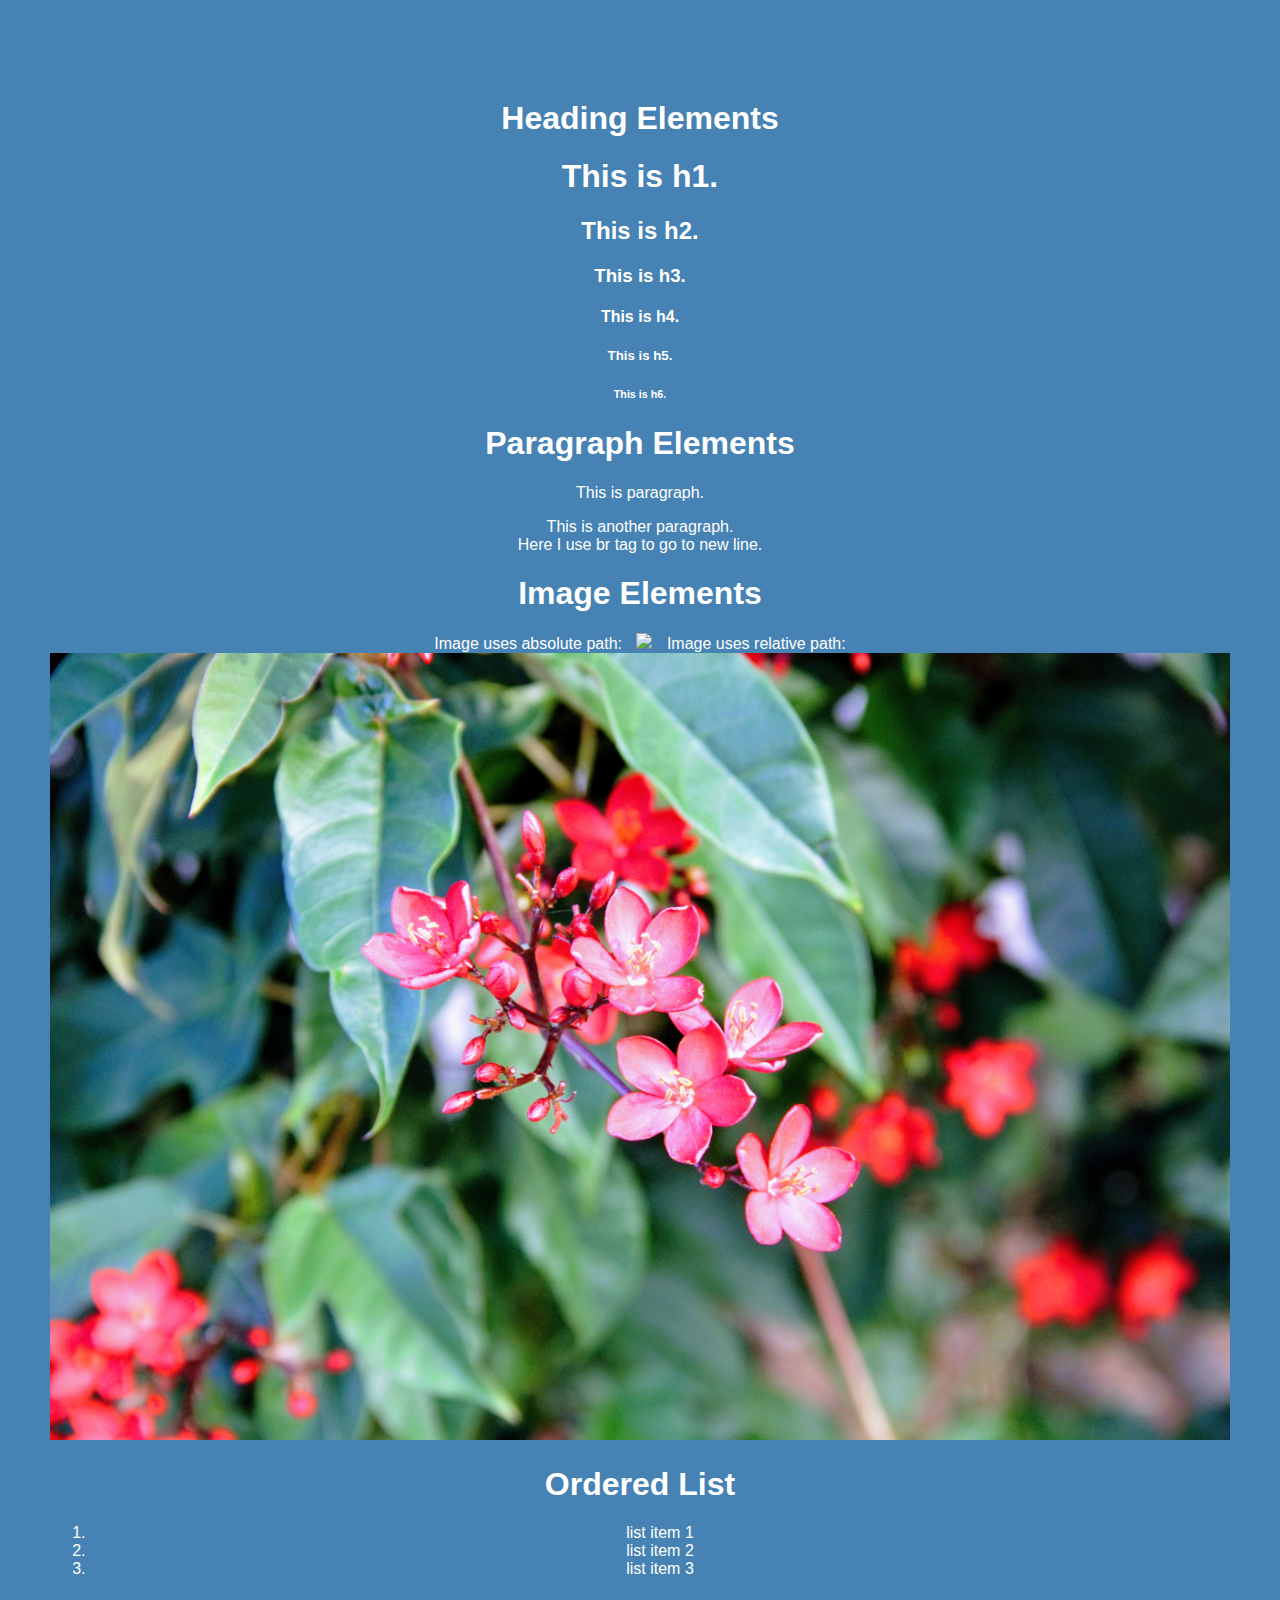
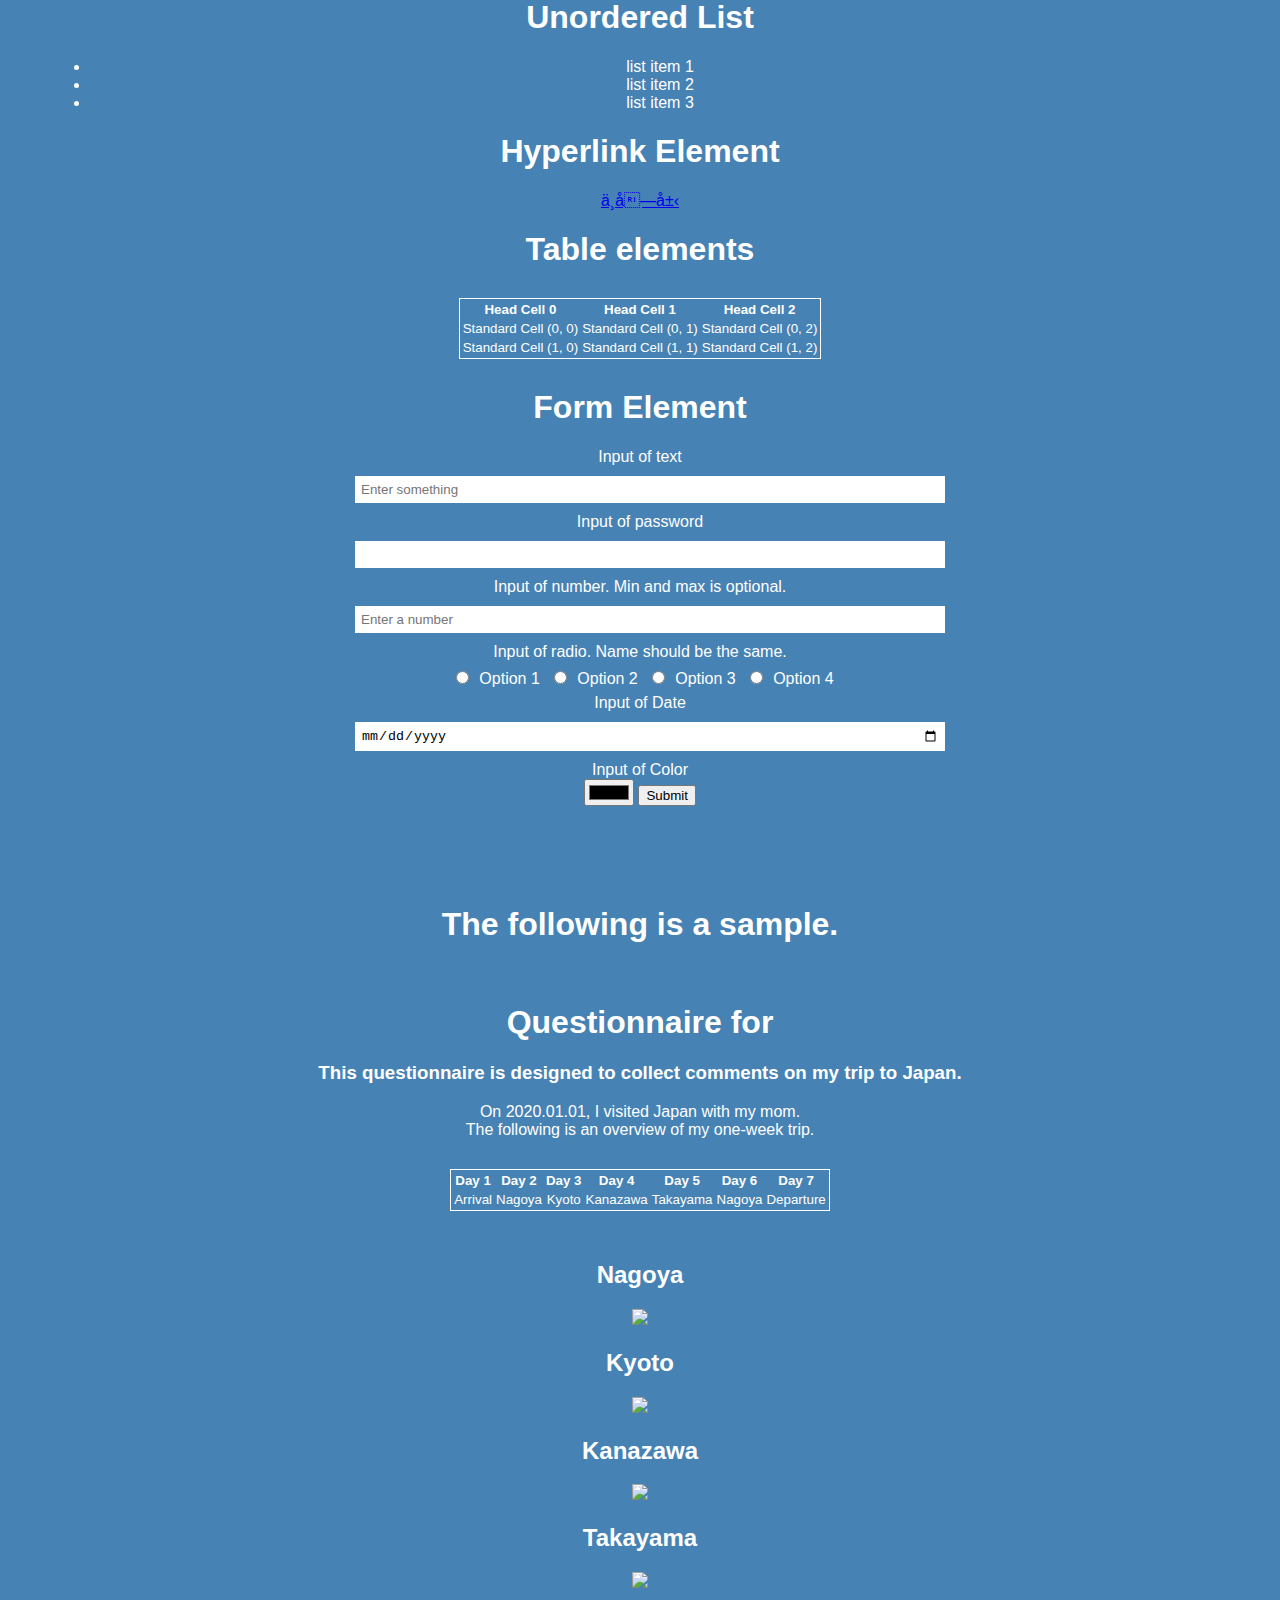
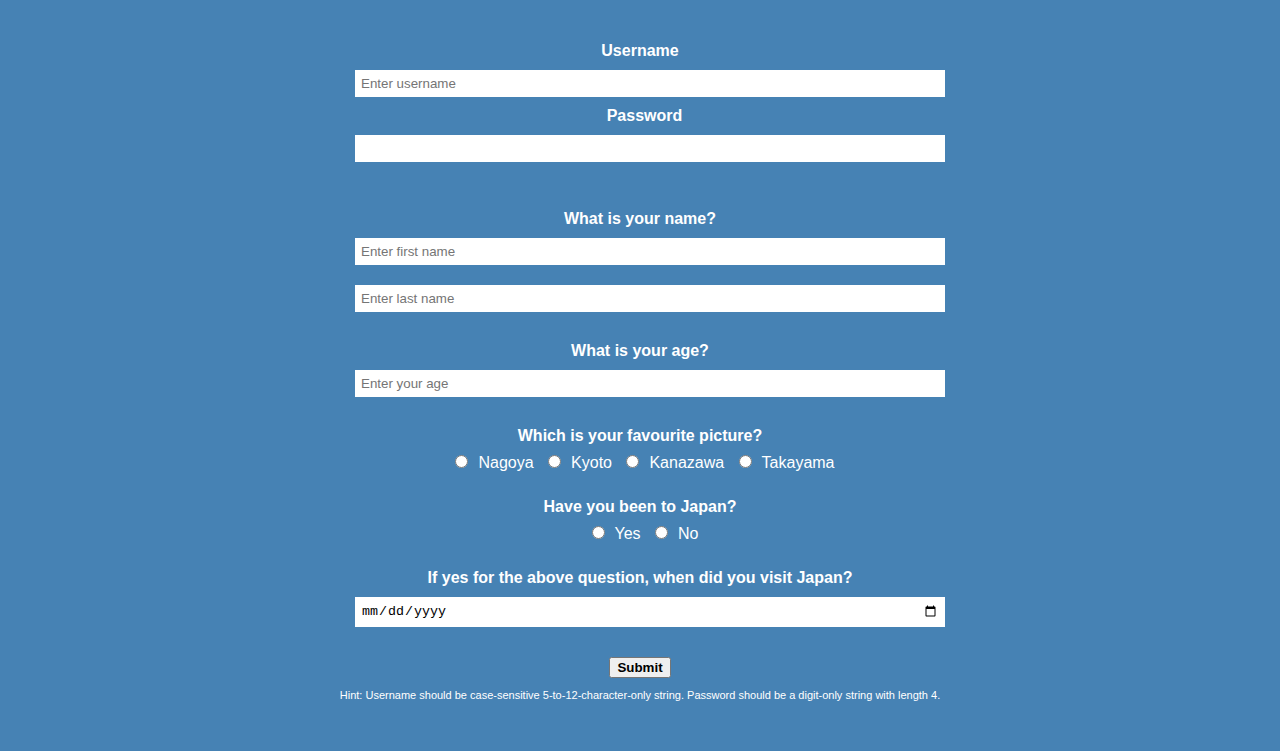
==== commit 3b791d73: "Add sample html." ====
--- a/index.html
+++ b/index.html
@@ -1,23 +1,4 @@
-<<<<<<< HEAD
 <!DOCTYPE html>
-<html lang="en">
-  <head>
-    <meta charset="utf-8">
-    <title></title>
-  </head>
-  <body>
-    <a href="#1"></a>
-
-    <div id="1">
-
-    </div>
-
-    <div id="2">
-
-    </div>
-  </body>
-=======
-<!DOCTYPE html>	   		
 <html lang=“en”>
    <head>
       <meta charset=“utf-8”>
@@ -26,7 +7,7 @@
    </head>
    <body>
       <div id="sample">
-         
+
          <h1>Heading Elements</h1>
          <h1>This is h1.</h1>
          <h2>This is h2.</h2>
@@ -34,34 +15,34 @@
          <h4>This is h4.</h4>
          <h5>This is h5.</h5>
          <h6>This is h6.</h6>
-         
+
          <h1>Paragraph Elements</h1>
          <p>This is paragraph.</p>
          <p>This is another paragraph. <br> Here I use br tag to go to new line.</p>
-         
+
          <h1>Image Elements </h1>
          <label>Image uses absolute path:</label>
          <img src="https://lh3.googleusercontent.com/[base64]w1385-h970-no">
          <label>Image uses relative path:</label>
          <img src="img/IMG_3584.jpg">
-         
+
          <h1>Ordered List</h1>
          <ol>
             <li> list item 1 </li>
             <li> list item 2 </li>
             <li> list item 3 </li>
          </ol>
-         
+
          <h1>Unordered List</h1>
          <ul>
             <li> list item 1 </li>
             <li> list item 2 </li>
             <li> list item 3 </li>
          </ul>
-         
+
          <h1>Hyperlink Element</h1>
          <a href="https://www.chinagoingout.org/">中南屋</a>
-         
+
          <h1>Table elements</h1>
          <table>
             <tr>
@@ -80,7 +61,7 @@
                <td>Standard Cell (1, 2)</td>
             </tr>
          </table>
-         
+
          <h1>Form Element</h1>
          <form>
             <label>Input of text</label>
@@ -188,5 +169,4 @@
          </div>
       </div>
    </body>
->>>>>>> 8a484acbd5f8b76b832ffb462ed64986b1bbff5c
 </html>
